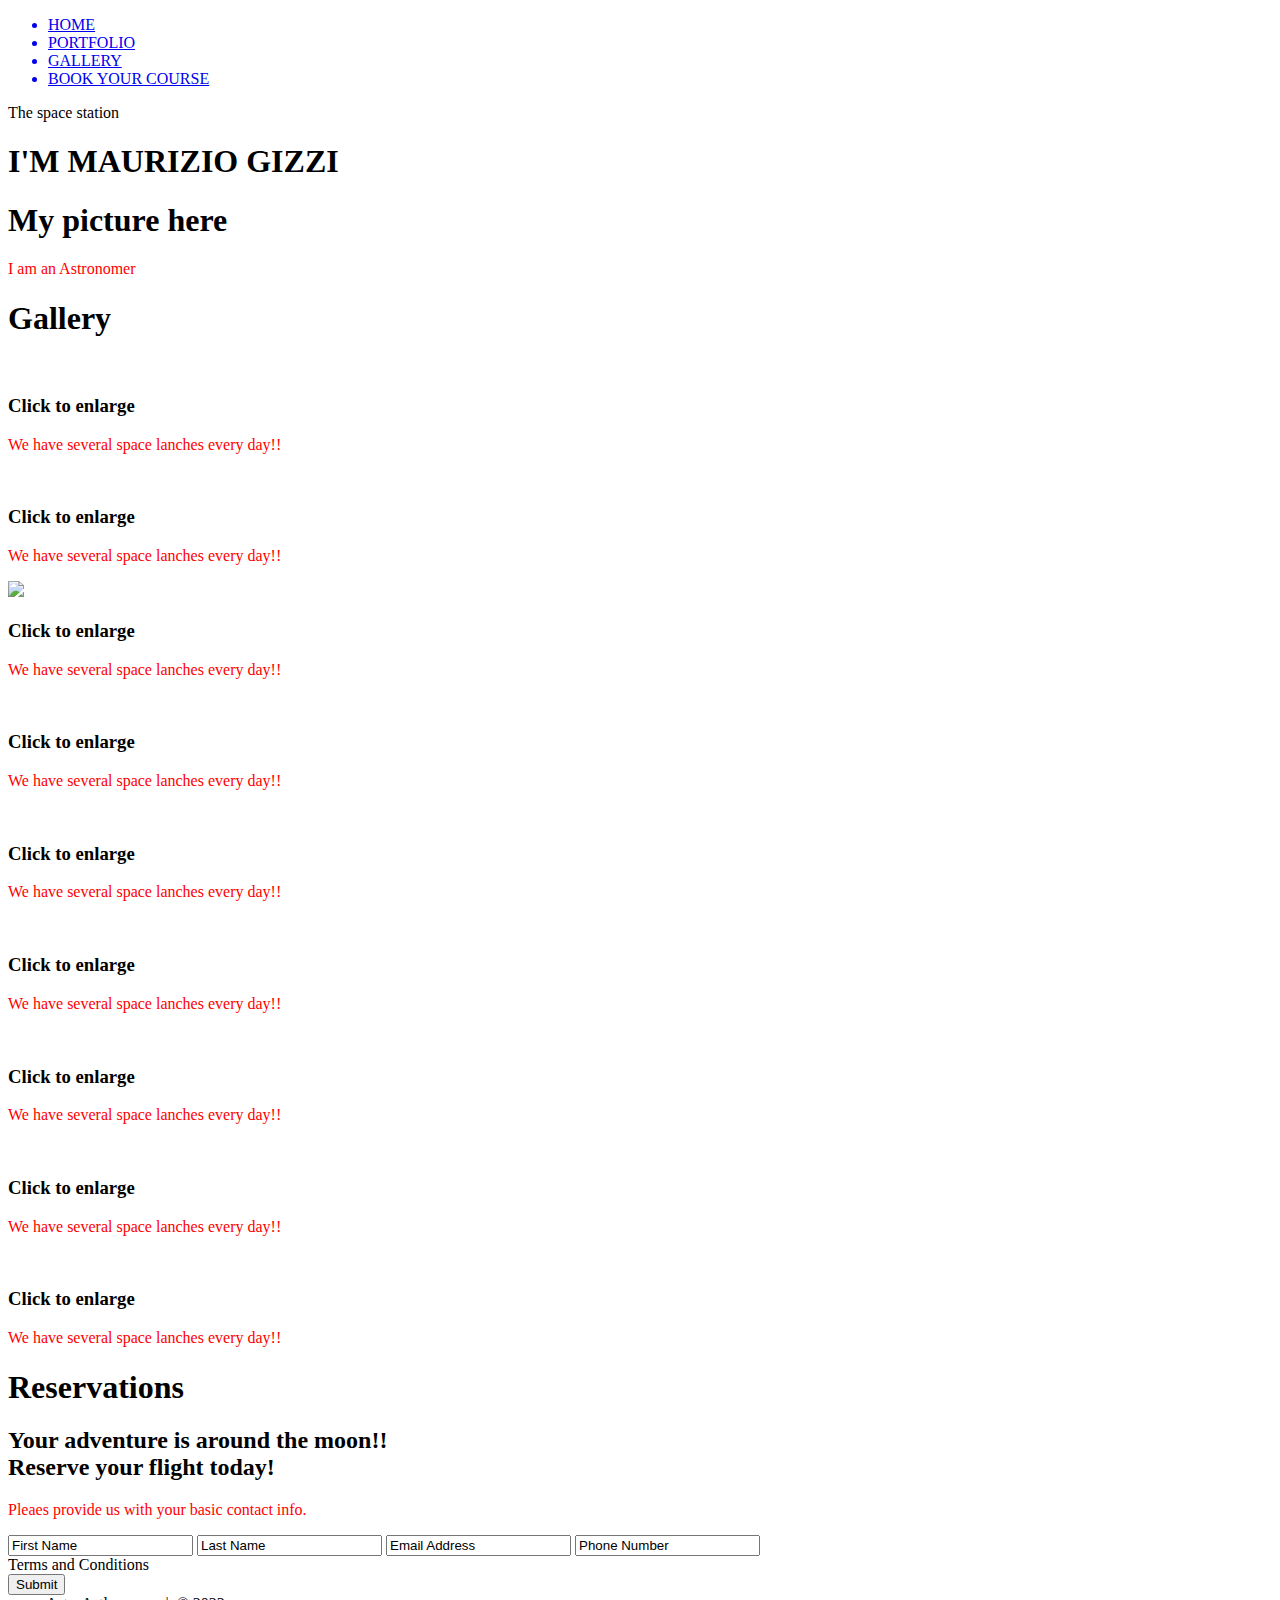
==== One_Page_Website.html @ bd490afe "update" ====
<!DOCTYPE html>
<html>
    <head>
        <title> AstroAstley.com </title>
        <meta charset="utf-8">
        <link rel="stylesheet" type="text/css" href="./CSS/Stylesheet.css">
        <script src="JavaScript/Script.js"></script>
    </head>
    <body>
        <!--HEADER -->
        <header>
             <div>
                 <ul>
                    <a href="#home"><li>HOME</li></a>
                    <a href="#Portfolio"><li>PORTFOLIO</li></a>
                    <a href="#gallery"><li>GALLERY</li></a>
                    <a href="#contact"><li>BOOK YOUR COURSE</li></a>
                 </ul>
            </div>
        </header>
        <!--HEADER END-->

        <!--HOME-->
        <div id="home">
            <div>
                <div>
                    <span>The space station</span>
                </div>
            </div>
         </div>
        <!--END HOME-->

        <!--PORTFOLIO-->
        <section>
            <div id="Portfolio">
                <h1>I'M MAURIZIO GIZZI</h1>
                <div>
                    <div>
                        <h1>My picture here</h1>
                        <div>
                            <p>I am an Astronomer</p>
                        </div>
                    </div>
                </div>
            </div>
        </section>       
        <!--END PORTFOLIO-->
        
        <!--GALLERY-->
        <section>
            <div id="gallery">
                <h1>Gallery</h1>
                <div>
                    <!--PHOTO CONTAINER 1-->
                    <div>
                        <div>
                            <img class="picture" src="../One_Page-Website/Images/galaxy_1.png" alt="">
                            <div>
                                <h3>Click to enlarge</h3>
                                <p>We have several space lanches every day!!</p>
                            </div>
                        </div>
                    </div>
                    <!--END PHOTO CONTAINER 1-->

                    <!--PHOTO CONTAINER 2-->
                    <div>
                        <div>
                            <img src="../One_Page-Website/Images/galaxy_2.png" alt="">
                            <div>
                                <h3>Click to enlarge</h3>
                                <p>We have several space lanches every day!!</p>
                            </div>
                        </div>
                    </div>
                    <!--END PHOTO CONTAINER 2-->

                    <!--PHOTO CONTAINER 3-->
                    <div>
                        <div>
                            <img src="../One_Page-Website/Images/galaxy_3.png alt="">
                            <div>
                                <h3>Click to enlarge</h3>
                                <p>We have several space lanches every day!!</p>
                            </div>
                        </div>
                    </div>
                    <!--END PHOTO CONTAINER 3-->

                    <!--PHOTO CONTAINER 4-->
                    <div>
                        <div>
                            <img src="../One_Page-Website/Images/galaxy_4.png" alt="">
                            <div>
                                <h3>Click to enlarge</h3>
                                <p>We have several space lanches every day!!</p>
                            </div>
                        </div>
                    </div>
                    <!--END PHOTO CONTAINER 4-->

                    <!--PHOTO CONTAINER 5-->
                    <div>
                        <div>
                            <img src="../One_Page-Website/Images/galaxy_5.png" alt="">
                            <div>
                                <h3>Click to enlarge</h3>
                                <p>We have several space lanches every day!!</p>
                            </div>
                        </div>
                    </div>
                    <!--END PHOTO CONTAINER 5-->

                    <!--PHOTO CONTAINER 6-->
                    <div>
                        <div>
                            <img src="../One_Page-Website/Images/galaxy_6.png" alt="">
                            <div>
                                <h3>Click to enlarge</h3>
                                <p>We have several space lanches every day!!</p>
                            </div>
                        </div>
                    </div>
                    <!--END PHOTO CONTAINER 6-->

                    <!--PHOTO CONTAINER 7-->
                    <div>
                        <div>
                            <img src="../One_Page-Website/Images/galaxy_7.png" alt="">
                            <div>
                                <h3>Click to enlarge</h3>
                                <p>We have several space lanches every day!!</p>
                            </div>
                        </div>
                    </div>
                    <!--END PHOTO CONTAINER 7-->

                    <!--PHOTO CONTAINER 8-->
                    <div>
                        <div>
                            <img src="../One_Page-Website/Images/galaxy_8.png" alt="">
                            <div>
                                <h3>Click to enlarge</h3>
                                <p>We have several space lanches every day!!</p>
                            </div>
                        </div>
                    </div>
                    <!--END PHOTO CONTAINER 8-->

                    <!--PHOTO CONTAINER 9-->
                    <div>
                        <div>
                            <img src="../One_Page-Website/Images/galaxy_9.png" alt="">
                            <div>
                                <h3>Click to enlarge</h3>
                                <p>We have several space lanches every day!!</p>
                            </div>
                        </div>
                    </div>
                    <!--END PHOTO CONTAINER 9-->
                </div>
            </div>
        </section>
        <!--END GALLERY-->

        <!--RSVP-->
        <section>
            <div id="contact">
                <div>
                    <h1>Reservations</h1>
                    <div>
                        <h2><span>Your adventure is around the moon!!</span>
                            <br />Reserve your flight today!
                        </h2>
                        <p>
                            Pleaes provide us with your basic contact info. 
                        </p>
                        <div>
                            <form action="" method="post">
                                <input class="rsvp" type="text" value="First Name">
                                <input class="rsvp" type="text" value="Last Name">
                                <input class="rsvp" type="text" value="Email Address ">
                                <input class="rsvp" type="text" value="Phone Number">
                                <div class="form spacer">
                                    <label class="terms">Terms and Conditions</label>
                                </div>
                                <div>
                                    <input type="submit" value="Submit">
                                </div>
                            </form>
                        </div>
                    </div>
                </div>
            </div>
        </section>            
        <!--END RSVP-->

        <!--FOOTER-->
        <div>
            www.AstroAstley.com &nbsp; |&nbsp; &copy; 2023
        </div>
        <!--END FOOTER-->
    </body>
        
</html>
---- CSS/Stylesheet.css ----
p {
    color: red;
}
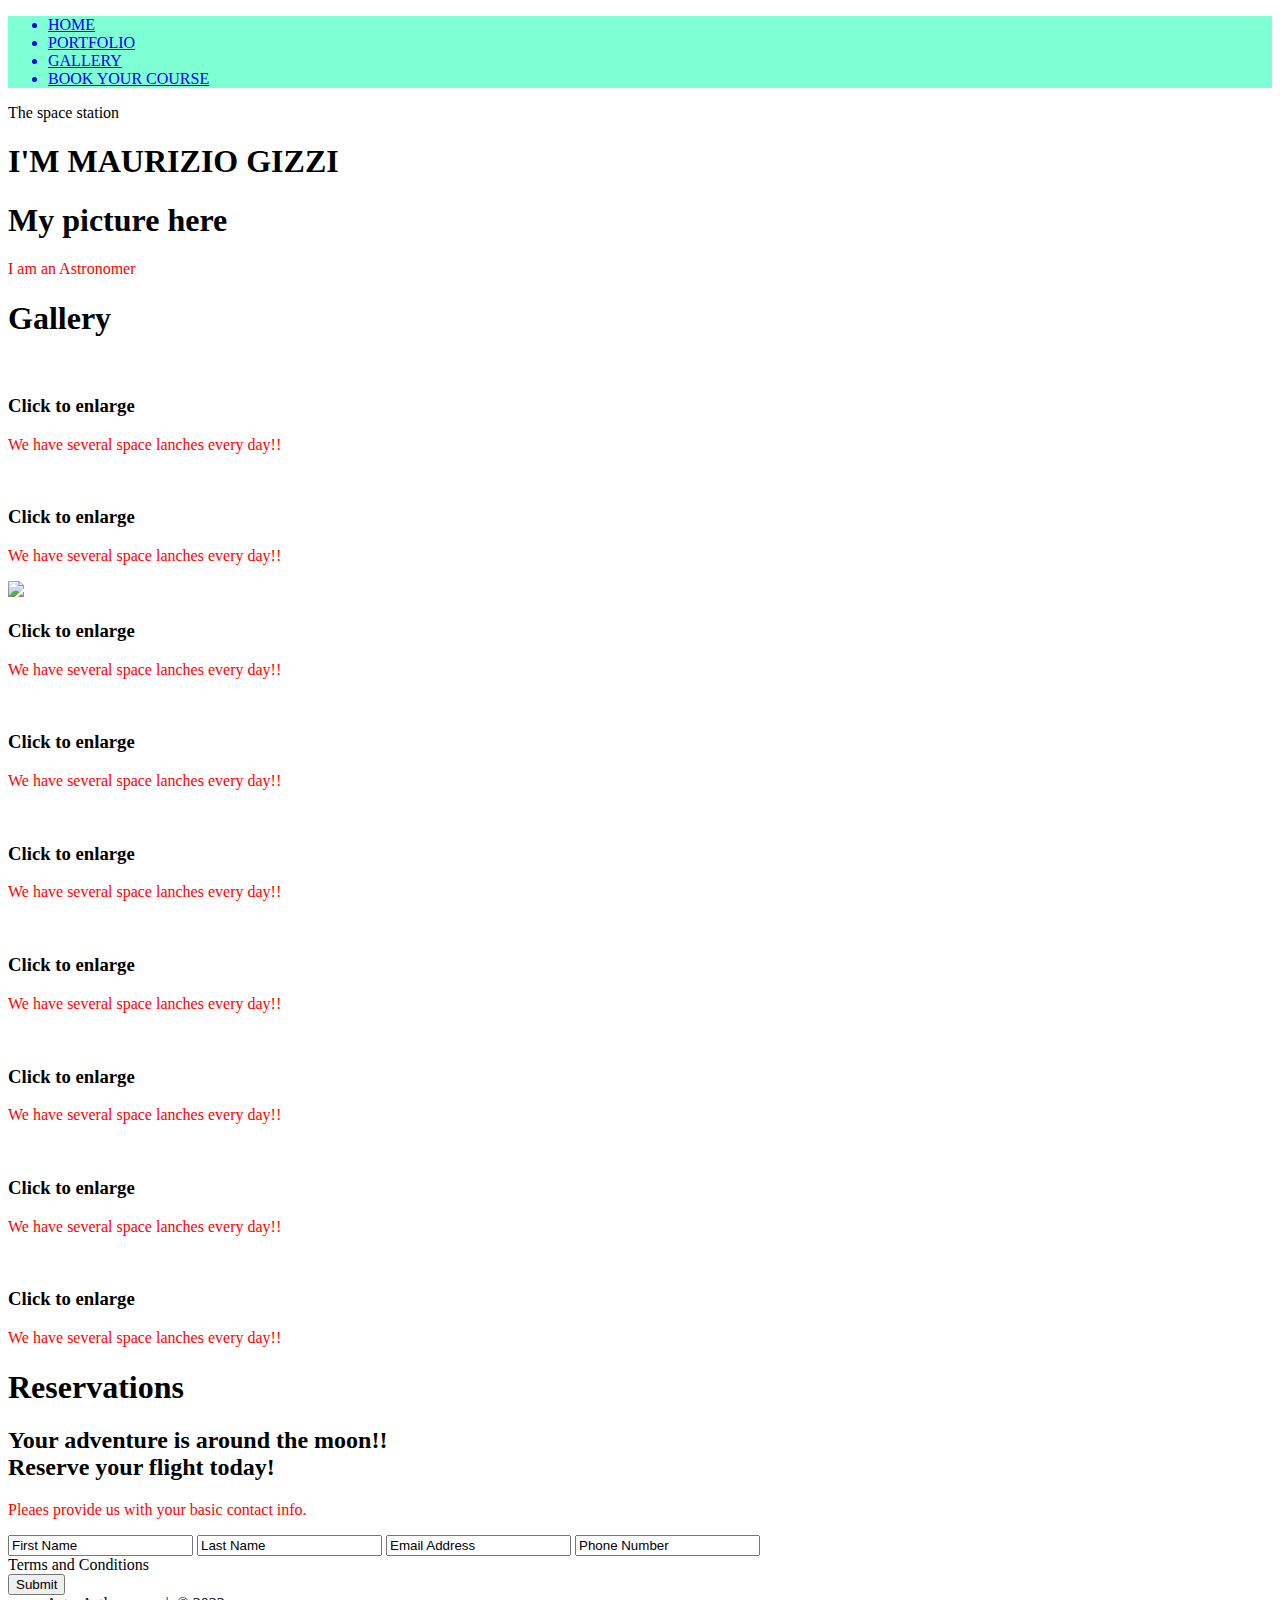
==== commit c50fc2d4: "last update" ====
--- a/One_Page_Website.html
+++ b/One_Page_Website.html
@@ -9,14 +9,14 @@
     <body>
         <!--HEADER -->
         <header>
-             <div>
+             <nav class="header">
                  <ul>
                     <a href="#home"><li>HOME</li></a>
                     <a href="#Portfolio"><li>PORTFOLIO</li></a>
                     <a href="#gallery"><li>GALLERY</li></a>
                     <a href="#contact"><li>BOOK YOUR COURSE</li></a>
                  </ul>
-            </div>
+            </nav>
         </header>
         <!--HEADER END-->
 
--- a/CSS/Stylesheet.css
+++ b/CSS/Stylesheet.css
@@ -1,3 +1,7 @@
+
 p {
     color: red;
-}+}
+.header{
+background-color: aquamarine;
+}
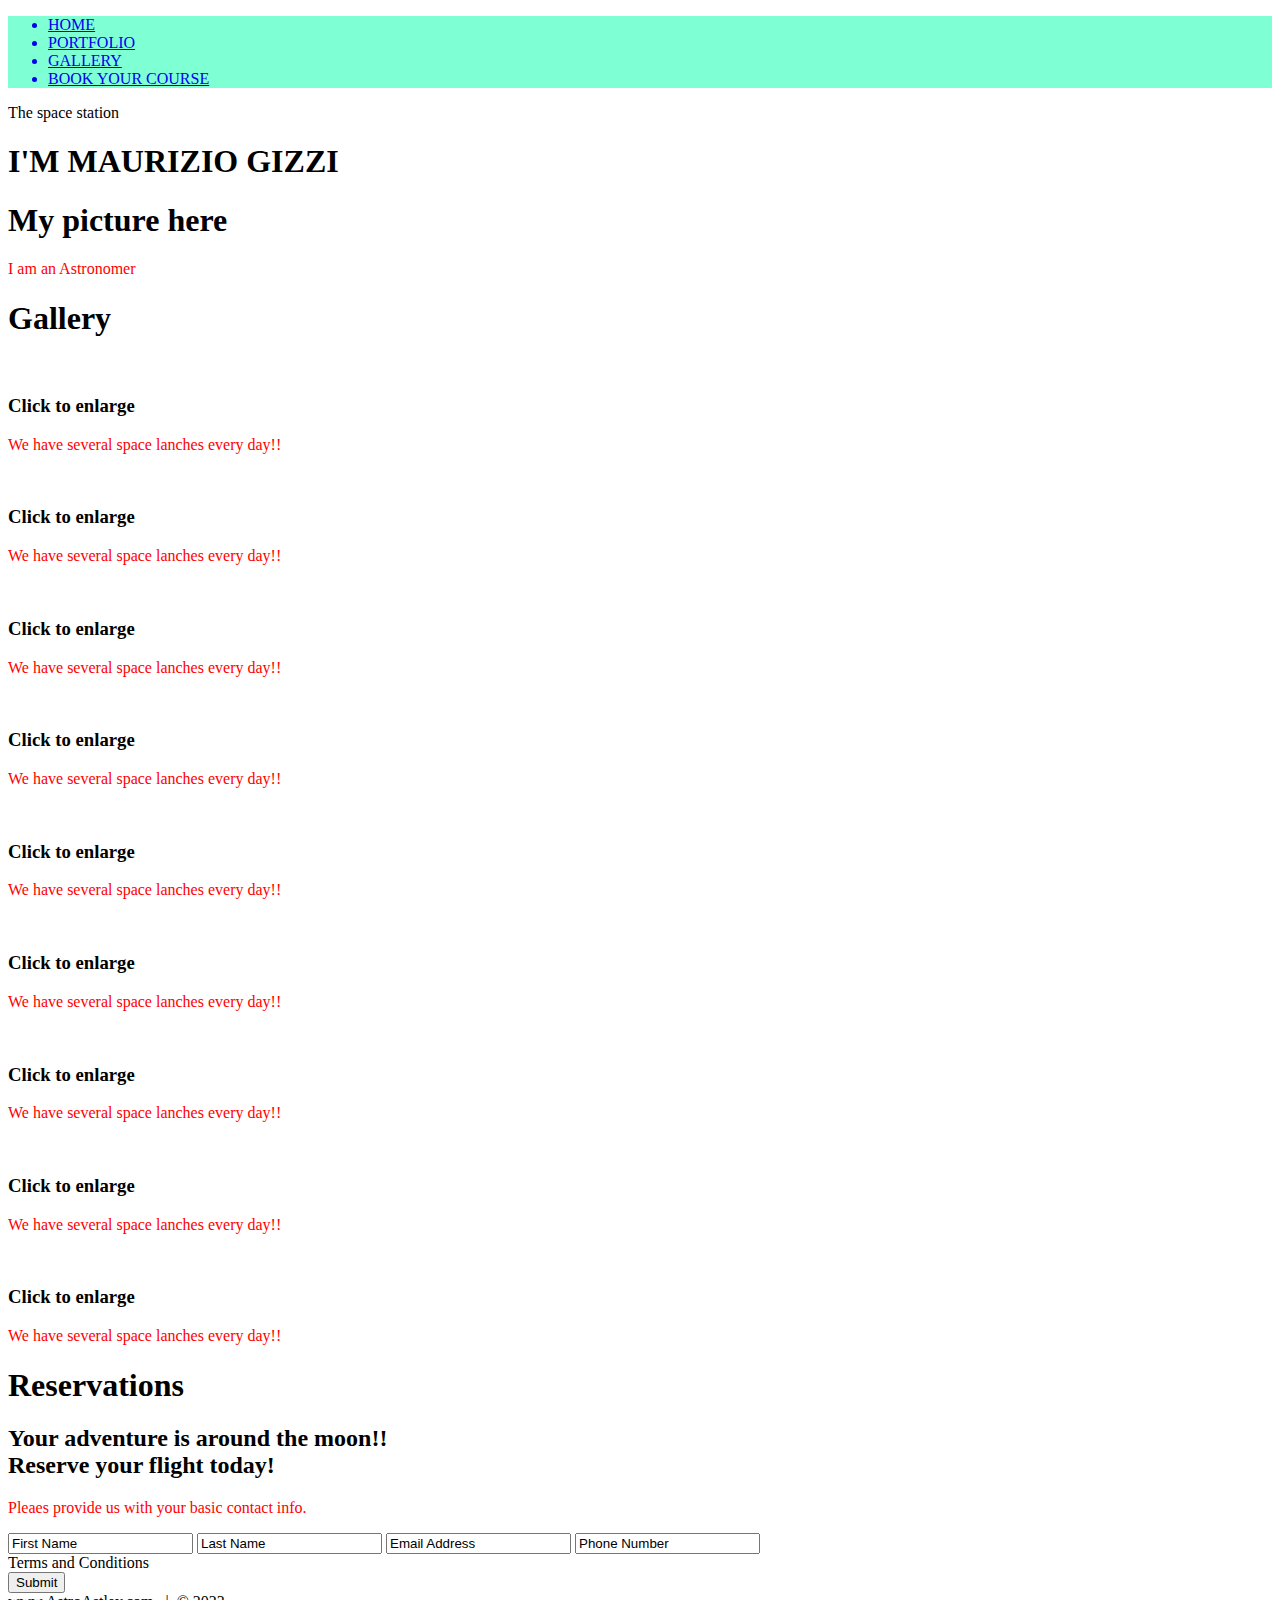
==== commit 5b5232d7: "corrected code" ====
--- a/One_Page_Website.html
+++ b/One_Page_Website.html
@@ -78,7 +78,7 @@
                     <!--PHOTO CONTAINER 3-->
                     <div>
                         <div>
-                            <img src="../One_Page-Website/Images/galaxy_3.png alt="">
+                            <img src="../One_Page-Website/Images/galaxy_3.png" alt="">
                             <div>
                                 <h3>Click to enlarge</h3>
                                 <p>We have several space lanches every day!!</p>
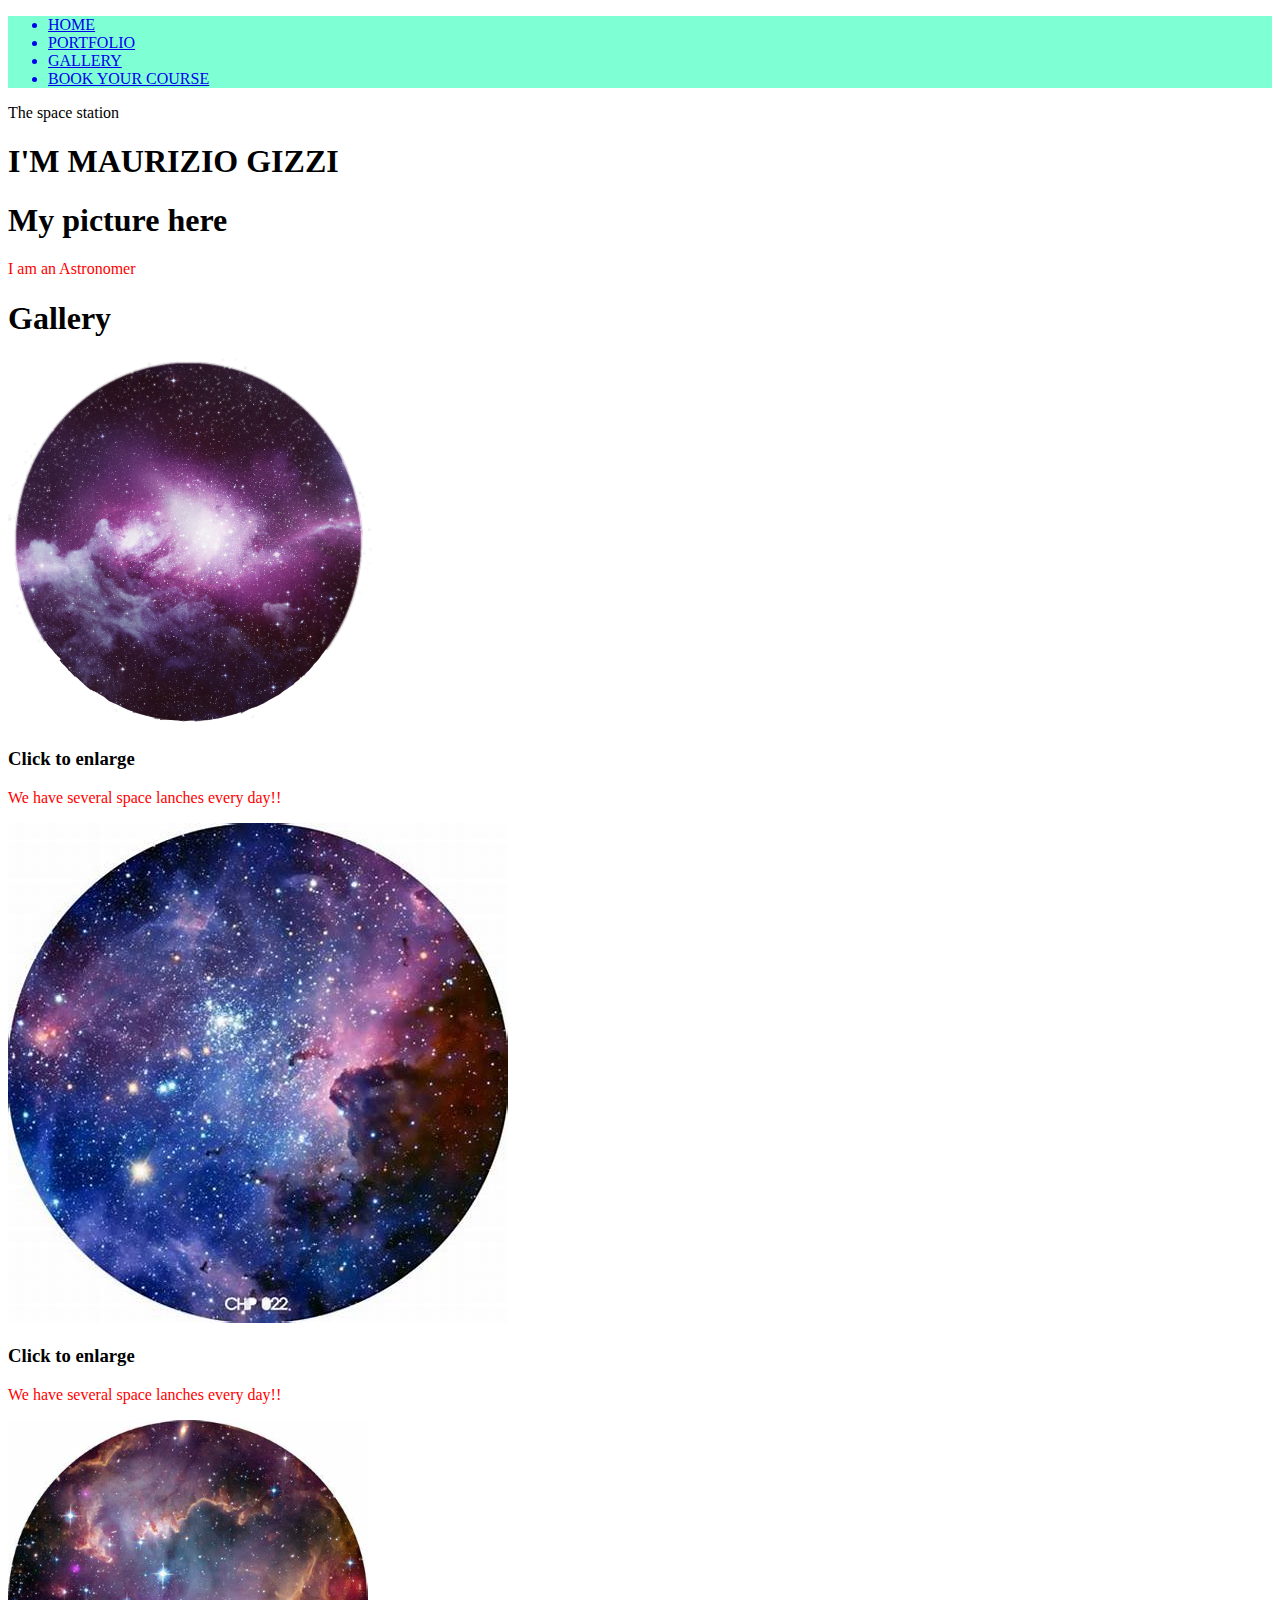
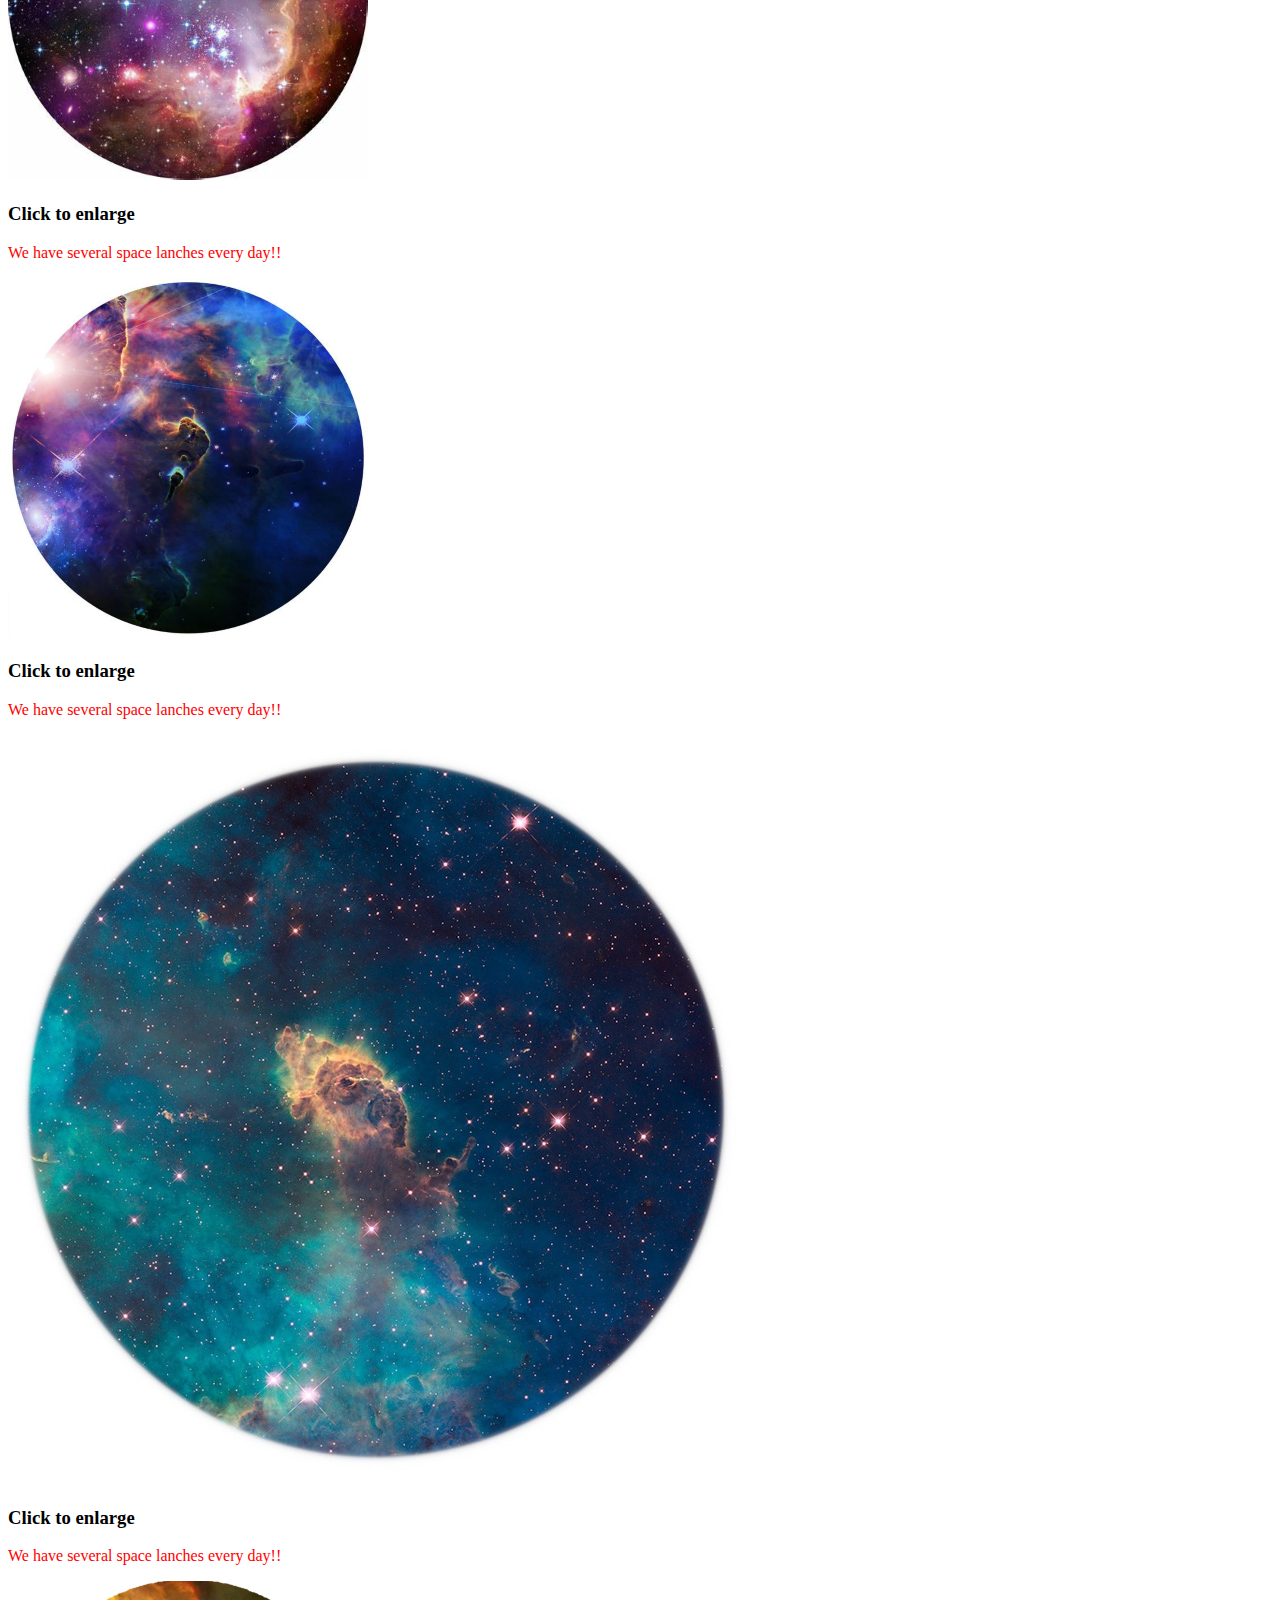
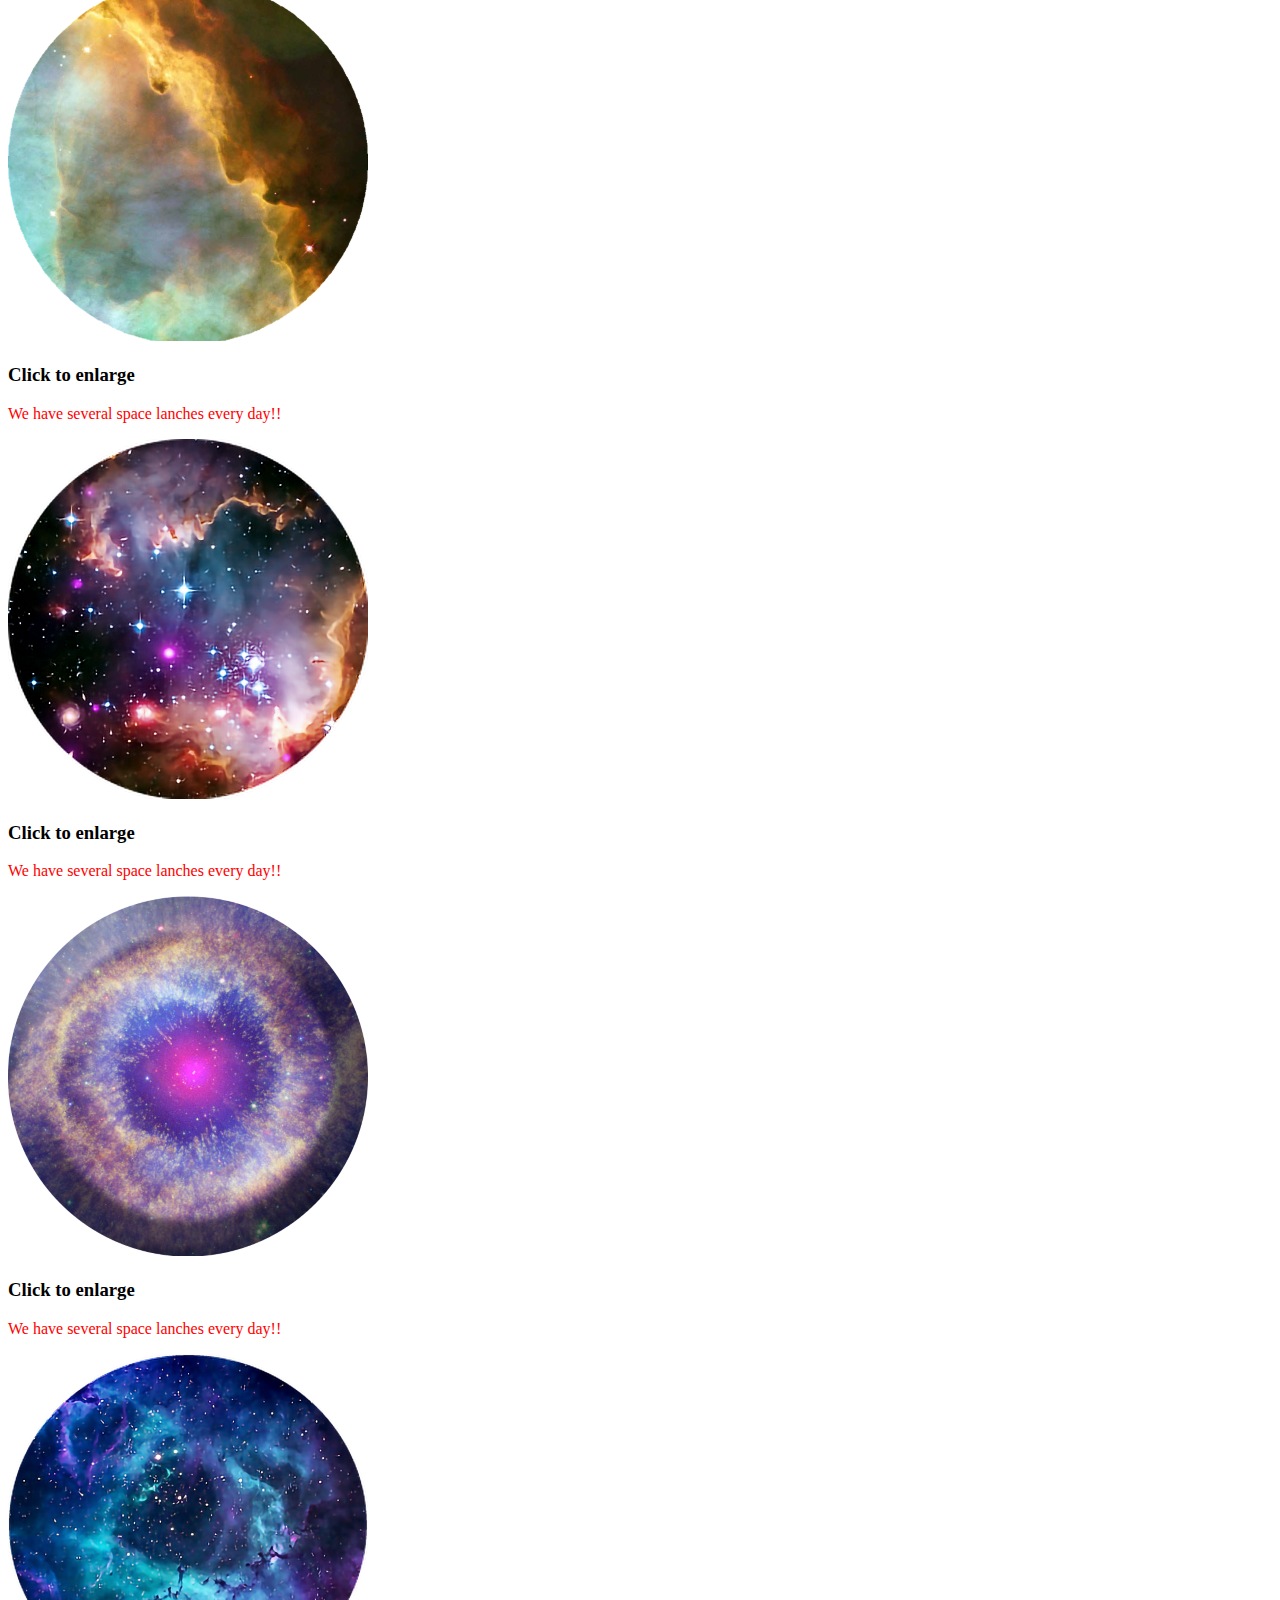
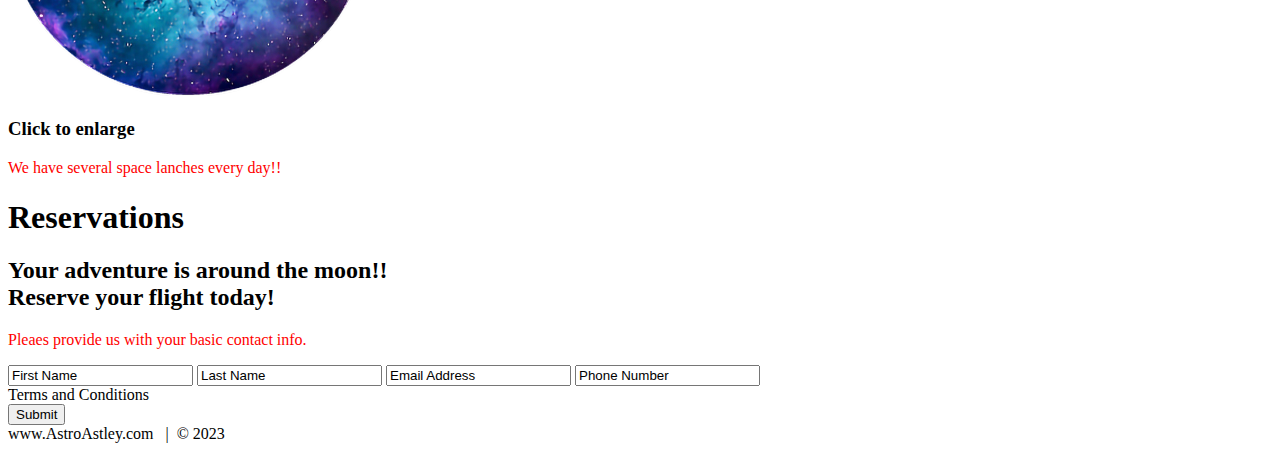
==== commit 50aba2bf: "changed source of the images folder" ====
--- a/One_Page_Website.html
+++ b/One_Page_Website.html
@@ -54,7 +54,7 @@
                     <!--PHOTO CONTAINER 1-->
                     <div>
                         <div>
-                            <img class="picture" src="../One_Page-Website/Images/galaxy_1.png" alt="">
+                            <img class="picture" src="Images/galaxy_1.png" alt="">
                             <div>
                                 <h3>Click to enlarge</h3>
                                 <p>We have several space lanches every day!!</p>
@@ -66,7 +66,7 @@
                     <!--PHOTO CONTAINER 2-->
                     <div>
                         <div>
-                            <img src="../One_Page-Website/Images/galaxy_2.png" alt="">
+                            <img src="Images/galaxy_2.png" alt="">
                             <div>
                                 <h3>Click to enlarge</h3>
                                 <p>We have several space lanches every day!!</p>
@@ -78,7 +78,7 @@
                     <!--PHOTO CONTAINER 3-->
                     <div>
                         <div>
-                            <img src="../One_Page-Website/Images/galaxy_3.png" alt="">
+                            <img src="Images/galaxy_3.png" alt="">
                             <div>
                                 <h3>Click to enlarge</h3>
                                 <p>We have several space lanches every day!!</p>
@@ -90,7 +90,7 @@
                     <!--PHOTO CONTAINER 4-->
                     <div>
                         <div>
-                            <img src="../One_Page-Website/Images/galaxy_4.png" alt="">
+                            <img src="Images/galaxy_4.png" alt="">
                             <div>
                                 <h3>Click to enlarge</h3>
                                 <p>We have several space lanches every day!!</p>
@@ -102,7 +102,7 @@
                     <!--PHOTO CONTAINER 5-->
                     <div>
                         <div>
-                            <img src="../One_Page-Website/Images/galaxy_5.png" alt="">
+                            <img src="Images/galaxy_5.png" alt="">
                             <div>
                                 <h3>Click to enlarge</h3>
                                 <p>We have several space lanches every day!!</p>
@@ -114,7 +114,7 @@
                     <!--PHOTO CONTAINER 6-->
                     <div>
                         <div>
-                            <img src="../One_Page-Website/Images/galaxy_6.png" alt="">
+                            <img src="Images/galaxy_6.png" alt="">
                             <div>
                                 <h3>Click to enlarge</h3>
                                 <p>We have several space lanches every day!!</p>
@@ -126,7 +126,7 @@
                     <!--PHOTO CONTAINER 7-->
                     <div>
                         <div>
-                            <img src="../One_Page-Website/Images/galaxy_7.png" alt="">
+                            <img src="Images/galaxy_7.png" alt="">
                             <div>
                                 <h3>Click to enlarge</h3>
                                 <p>We have several space lanches every day!!</p>
@@ -138,7 +138,7 @@
                     <!--PHOTO CONTAINER 8-->
                     <div>
                         <div>
-                            <img src="../One_Page-Website/Images/galaxy_8.png" alt="">
+                            <img src="Images/galaxy_8.png" alt="">
                             <div>
                                 <h3>Click to enlarge</h3>
                                 <p>We have several space lanches every day!!</p>
@@ -150,7 +150,7 @@
                     <!--PHOTO CONTAINER 9-->
                     <div>
                         <div>
-                            <img src="../One_Page-Website/Images/galaxy_9.png" alt="">
+                            <img src="Images/galaxy_9.png" alt="">
                             <div>
                                 <h3>Click to enlarge</h3>
                                 <p>We have several space lanches every day!!</p>
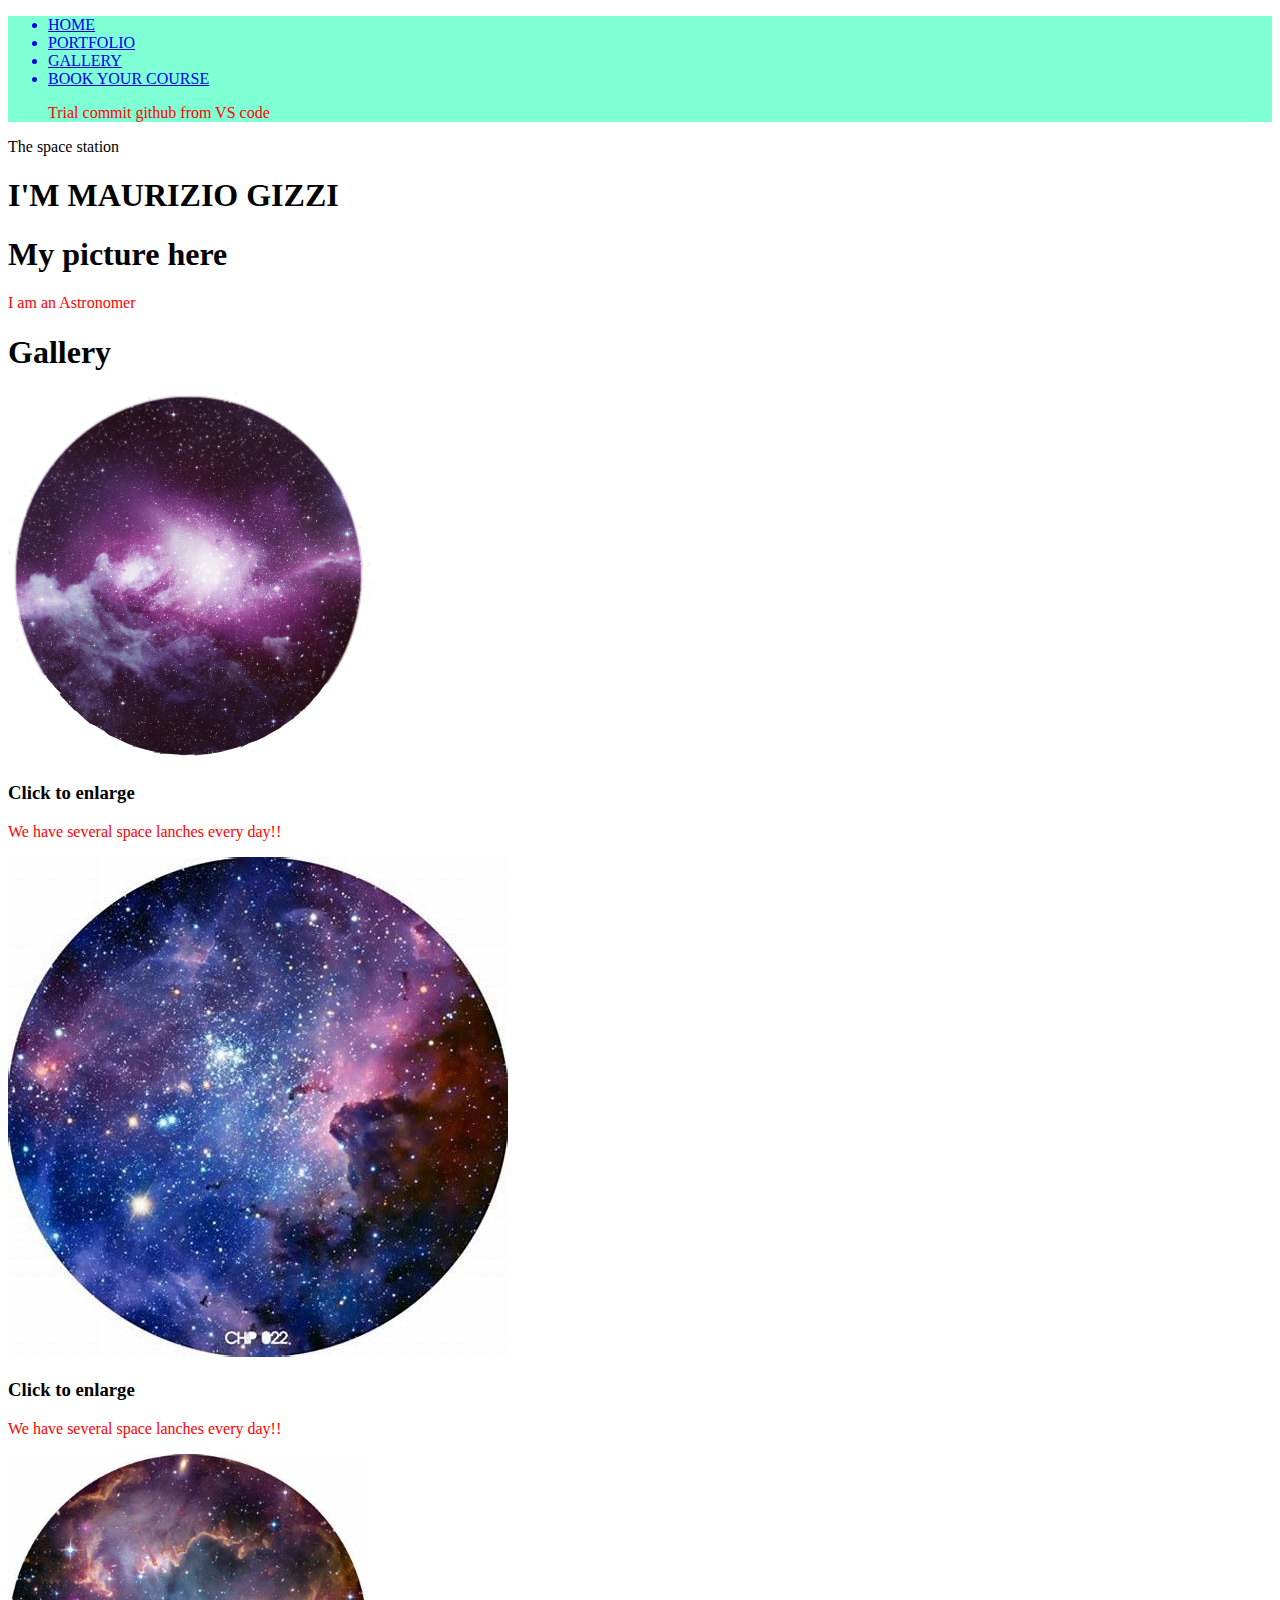
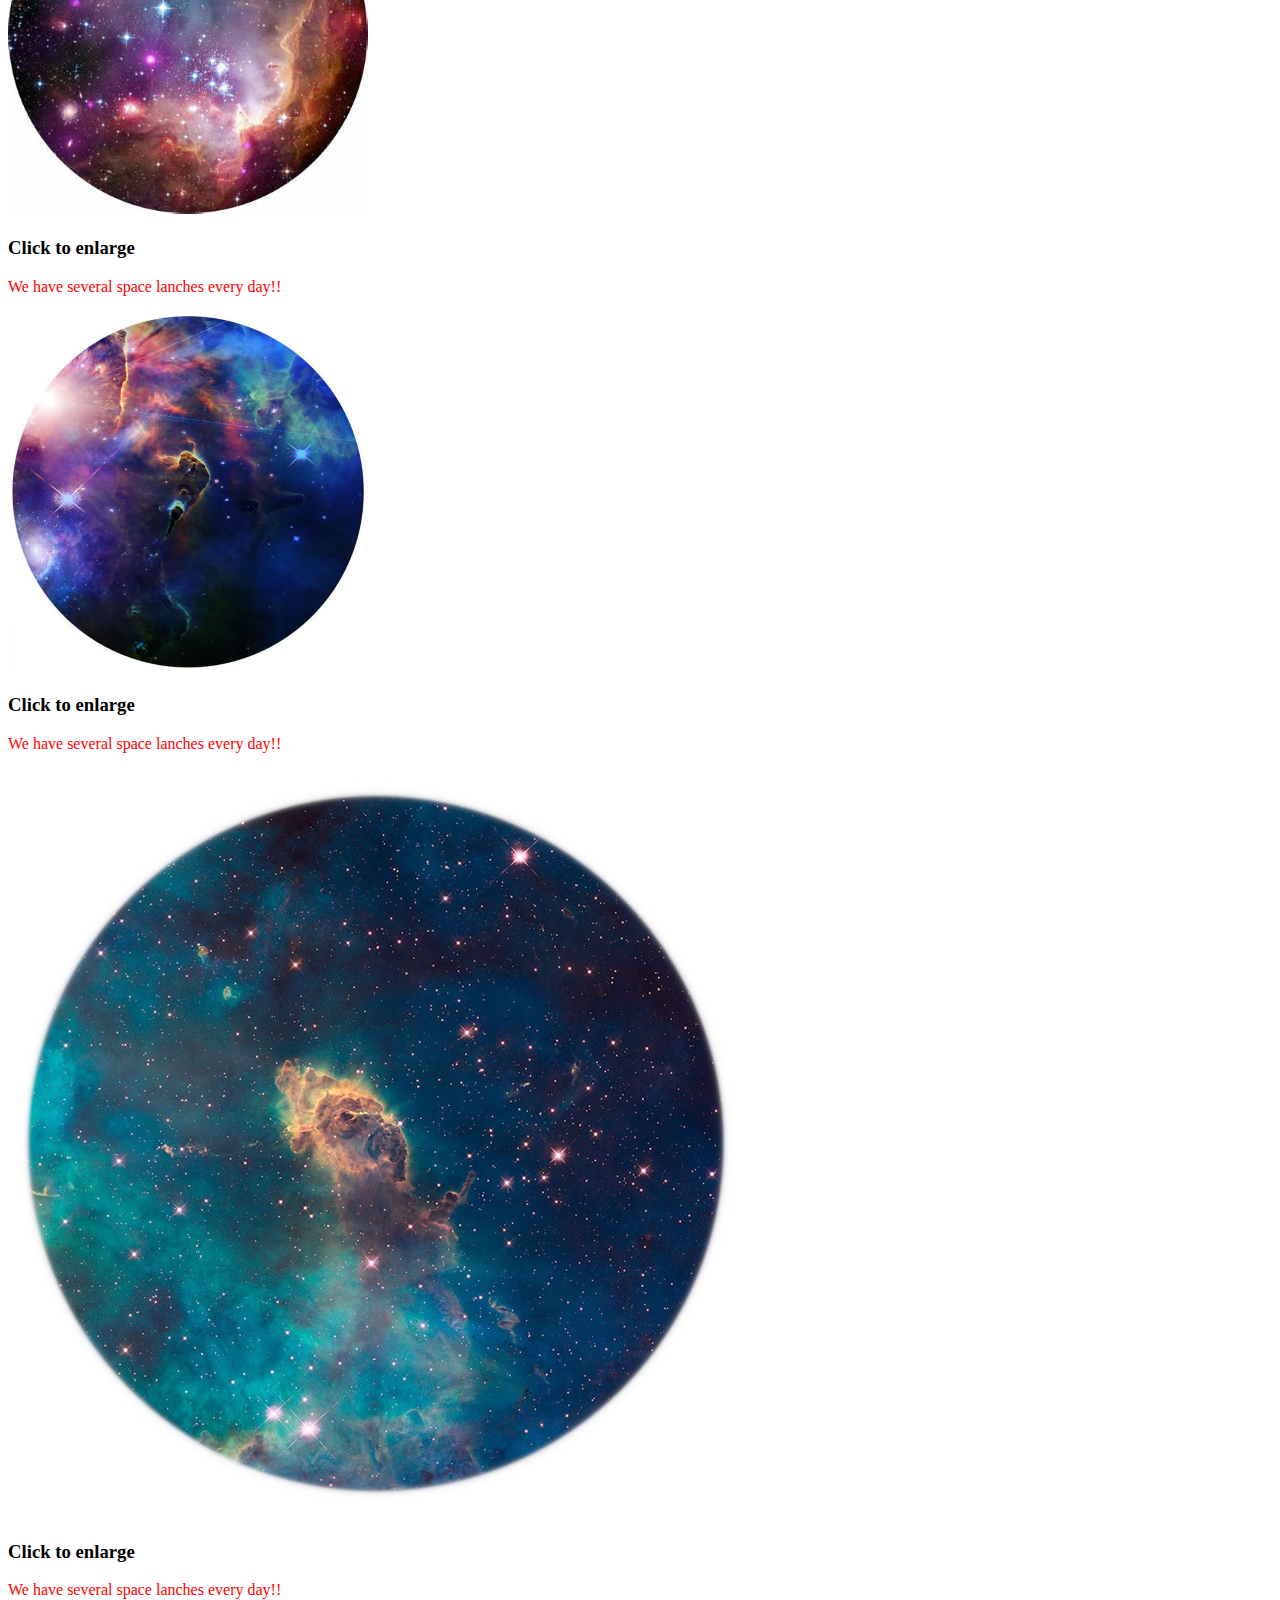
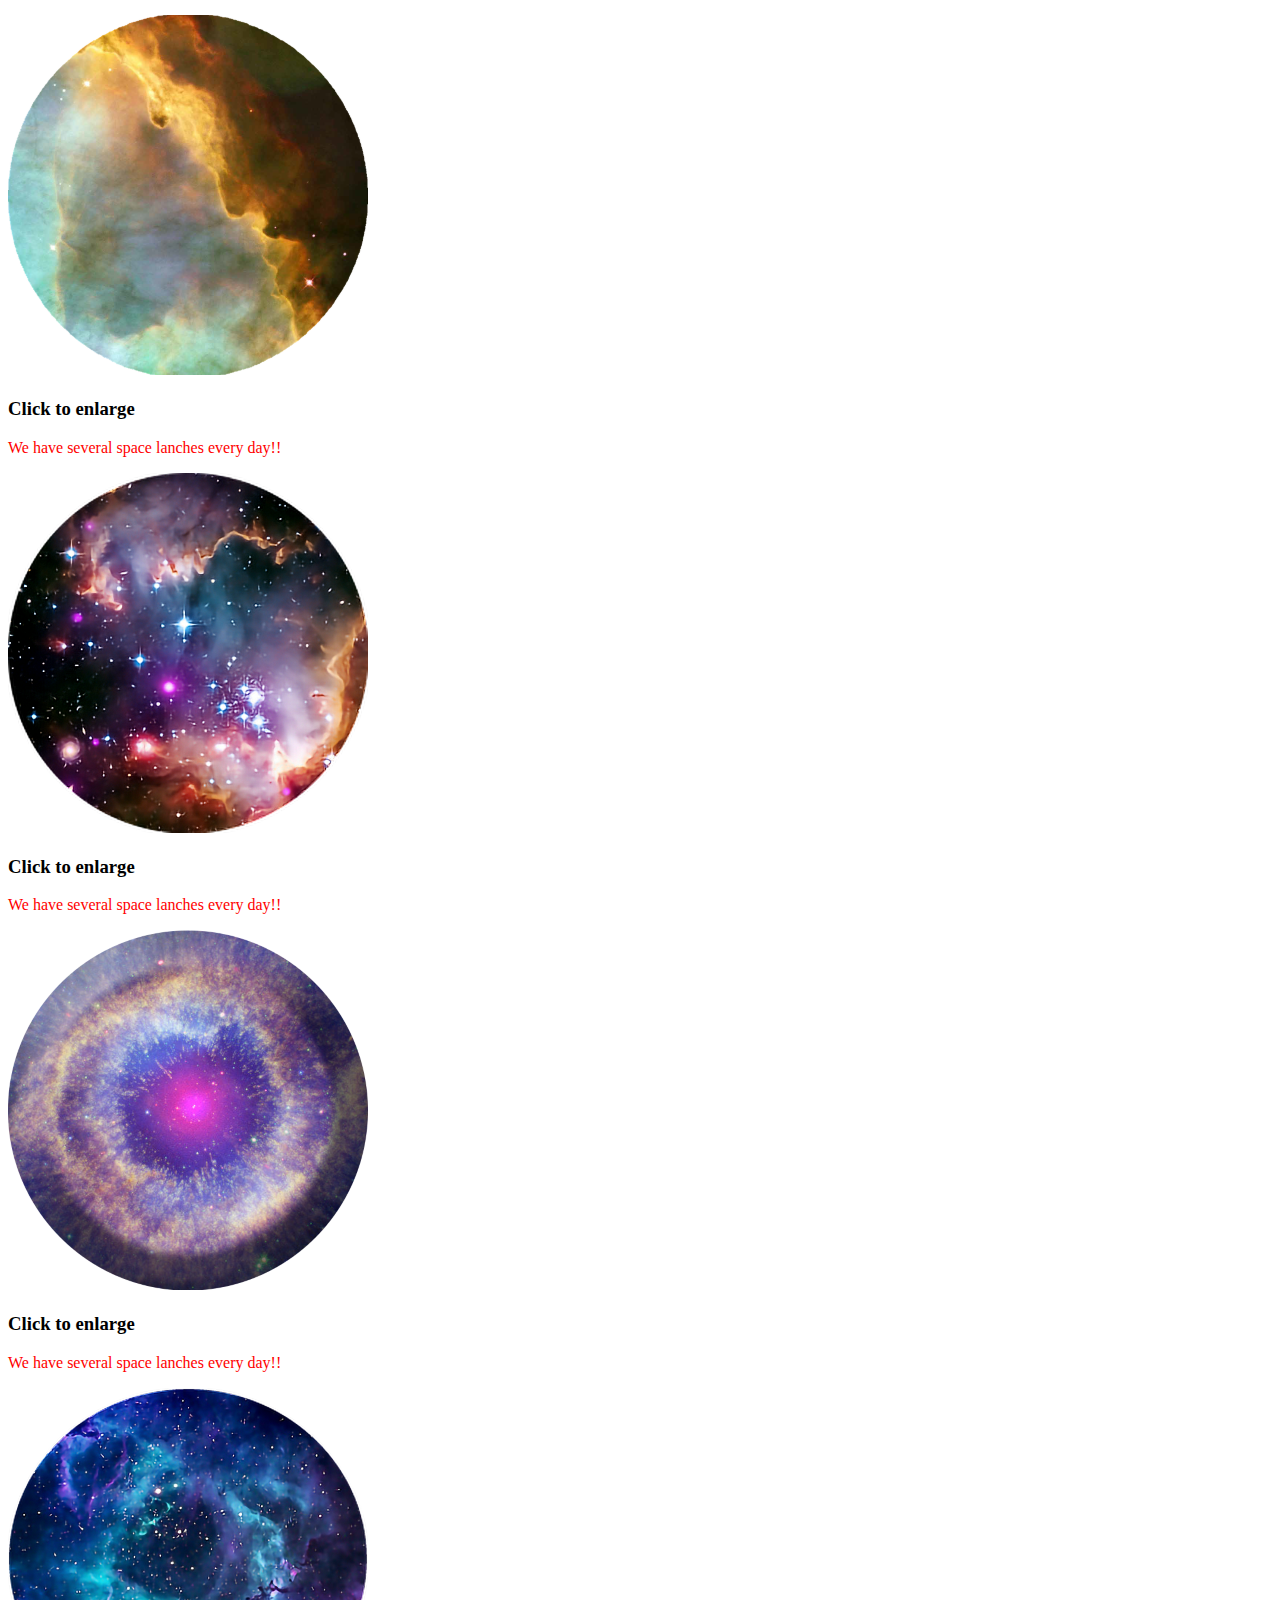
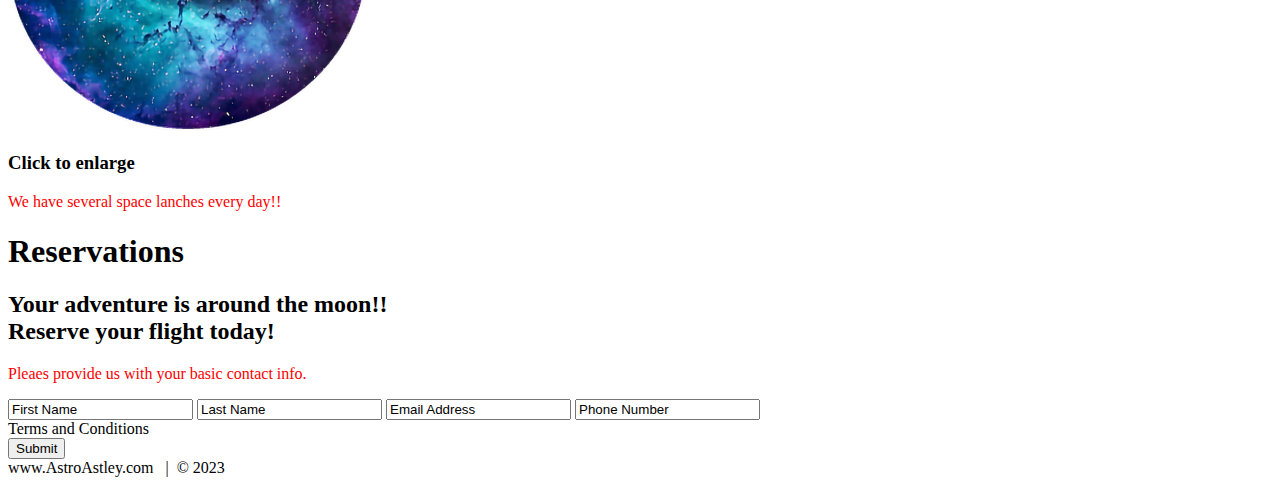
==== commit 94b8fd5c: "trial" ====
--- a/One_Page_Website.html
+++ b/One_Page_Website.html
@@ -15,6 +15,7 @@
                     <a href="#Portfolio"><li>PORTFOLIO</li></a>
                     <a href="#gallery"><li>GALLERY</li></a>
                     <a href="#contact"><li>BOOK YOUR COURSE</li></a>
+                    <p>Trial commit github from VS code</p>
                  </ul>
             </nav>
         </header>
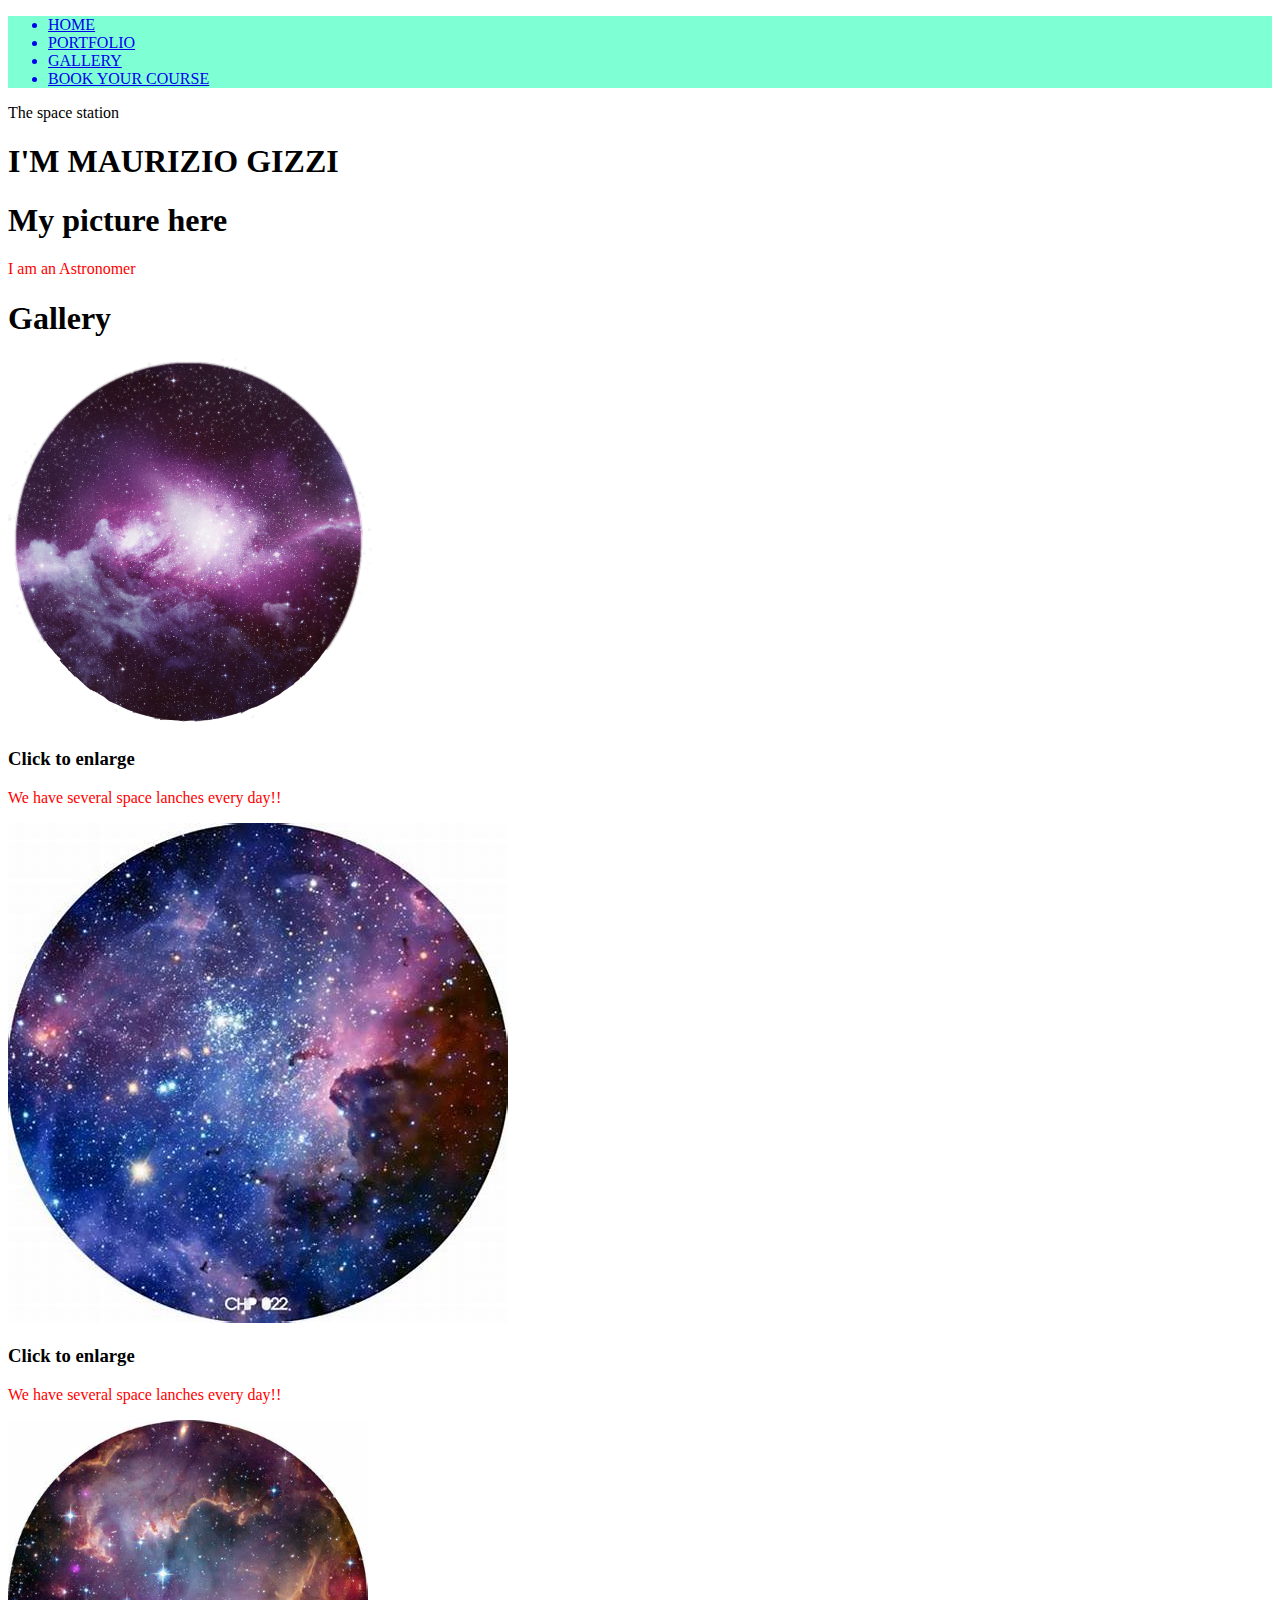
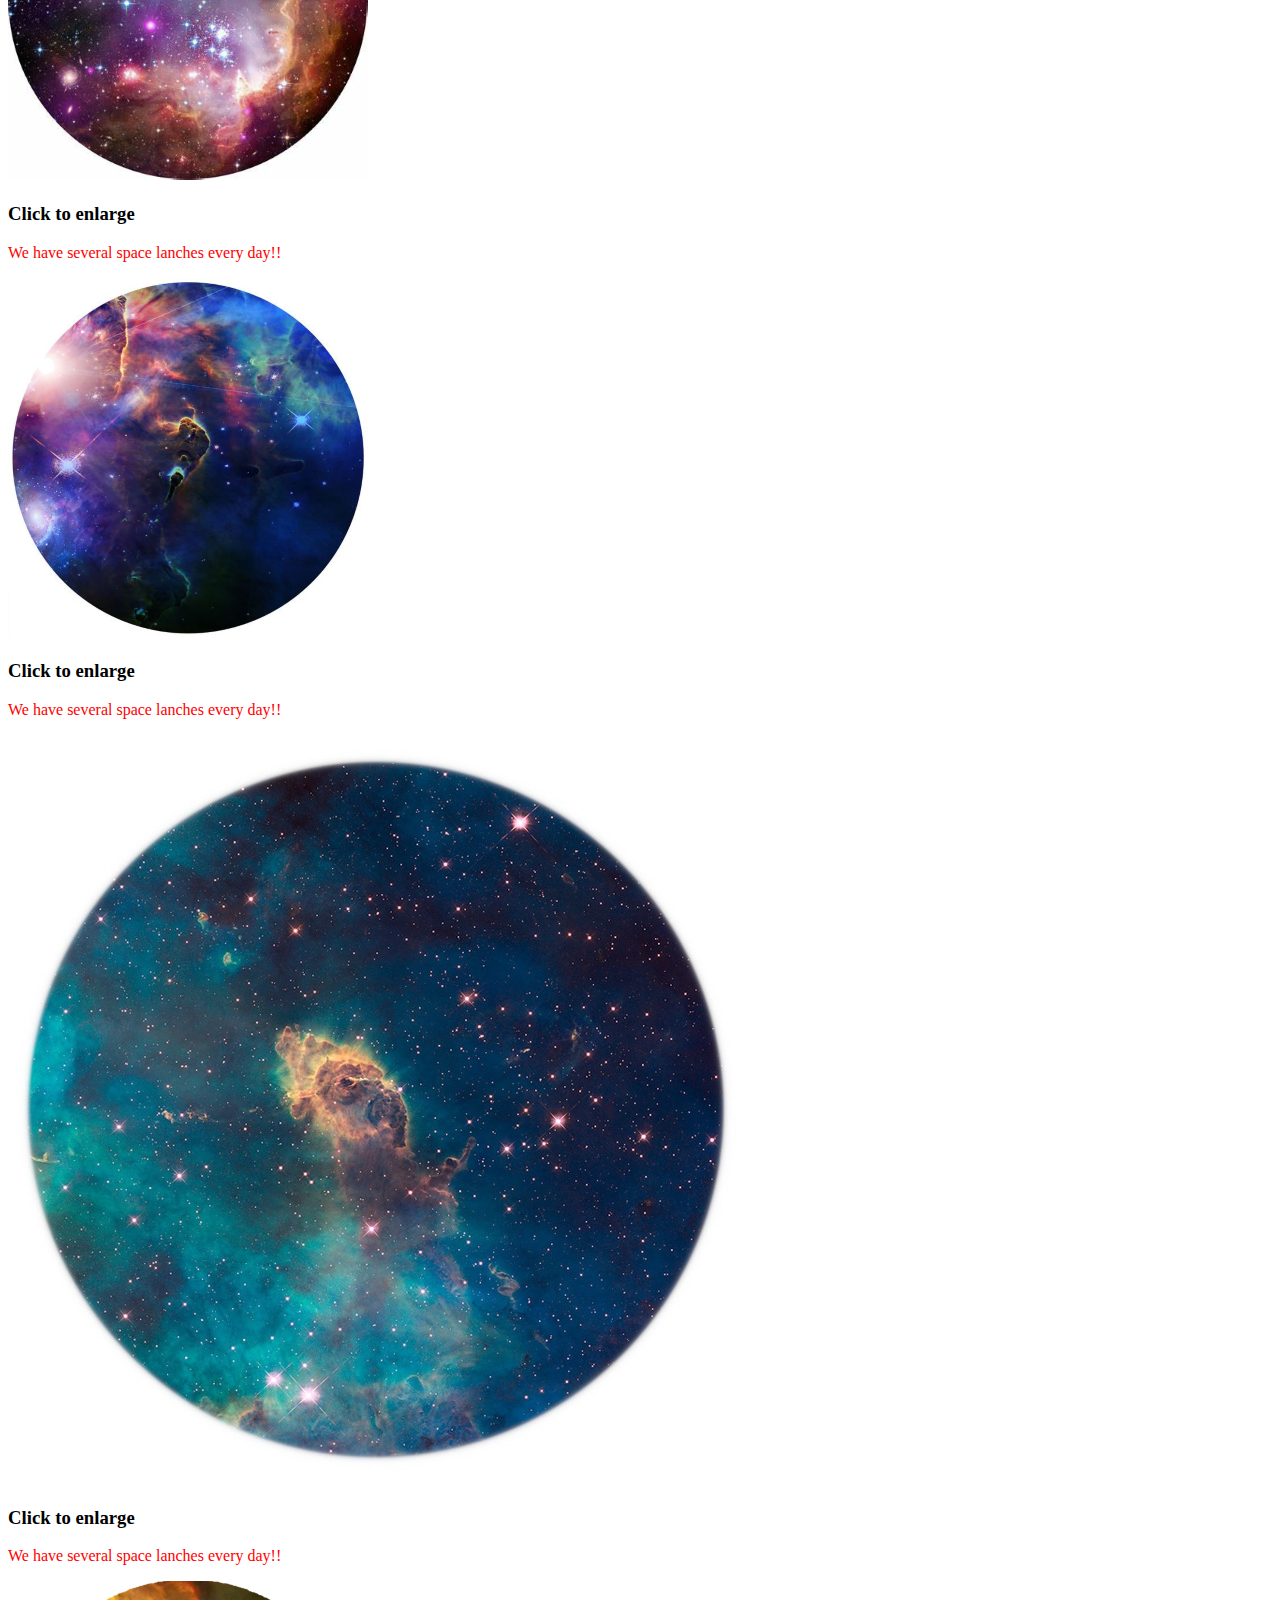
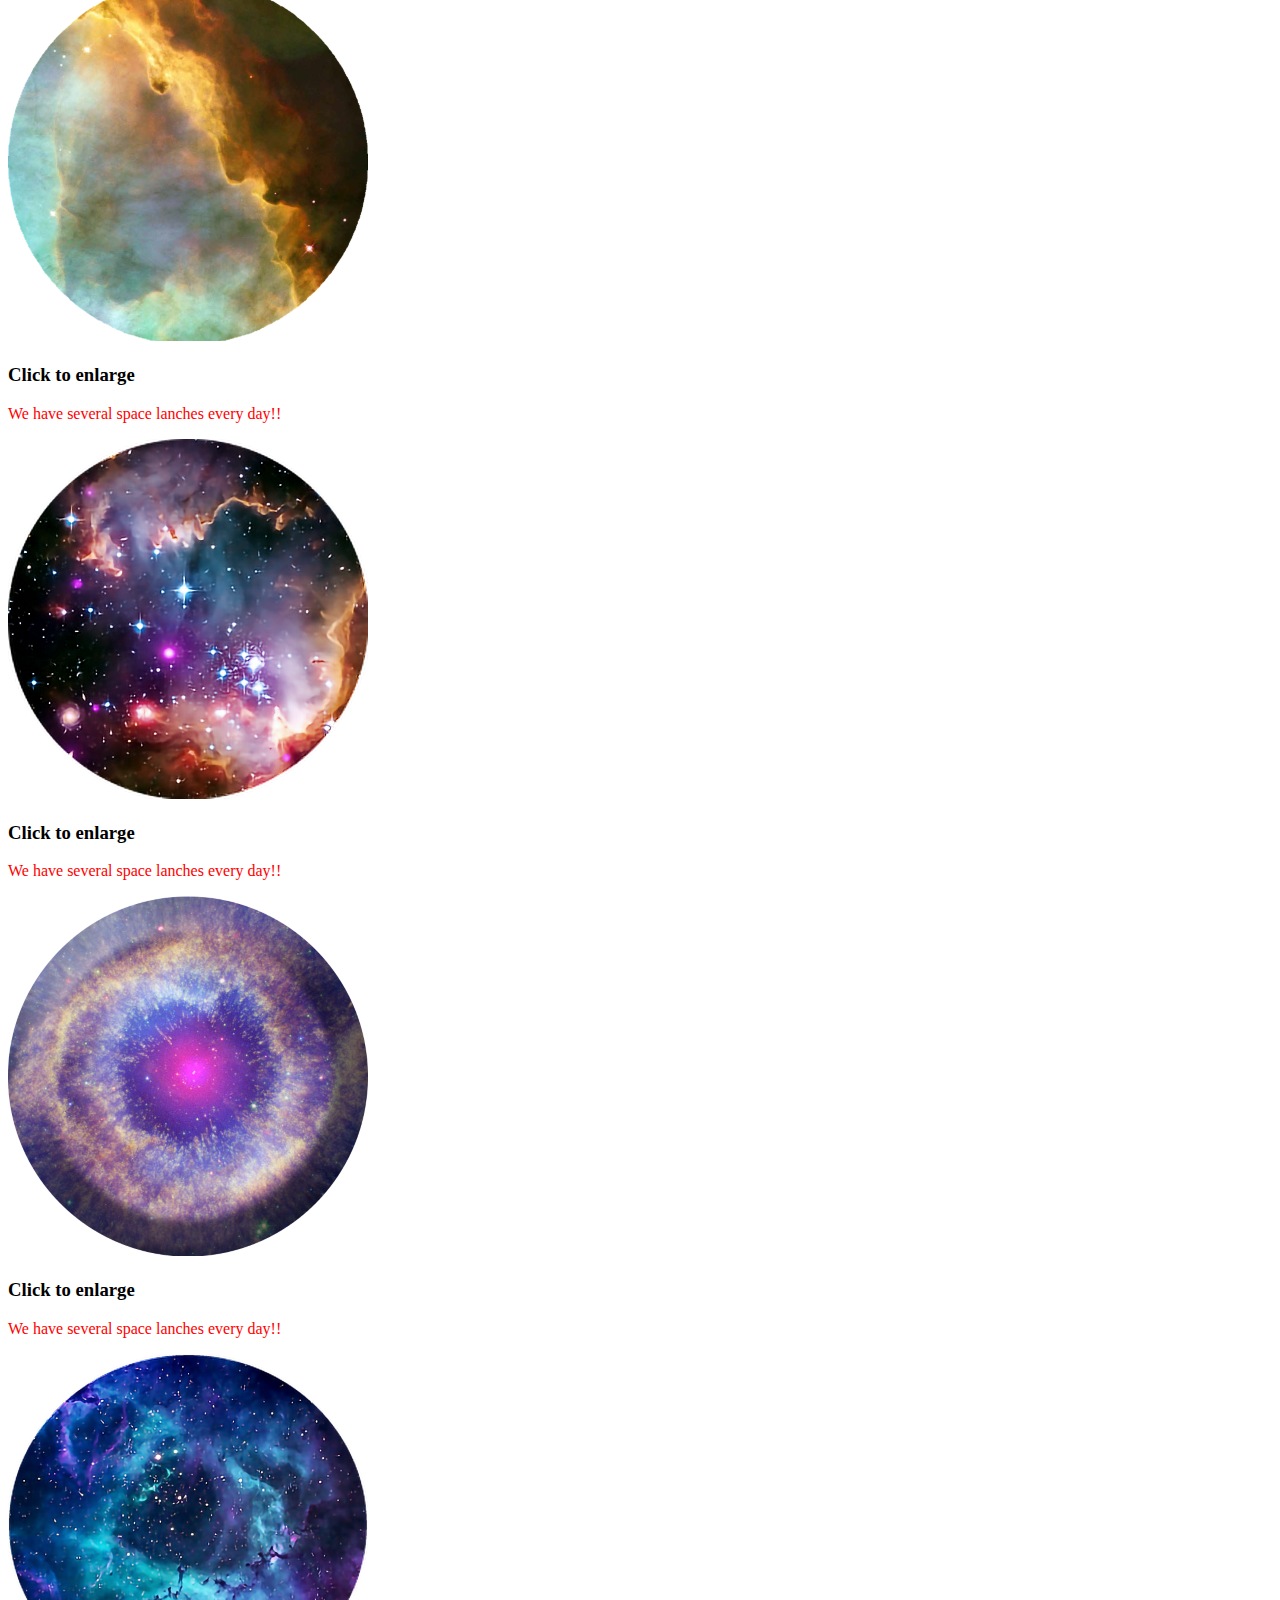
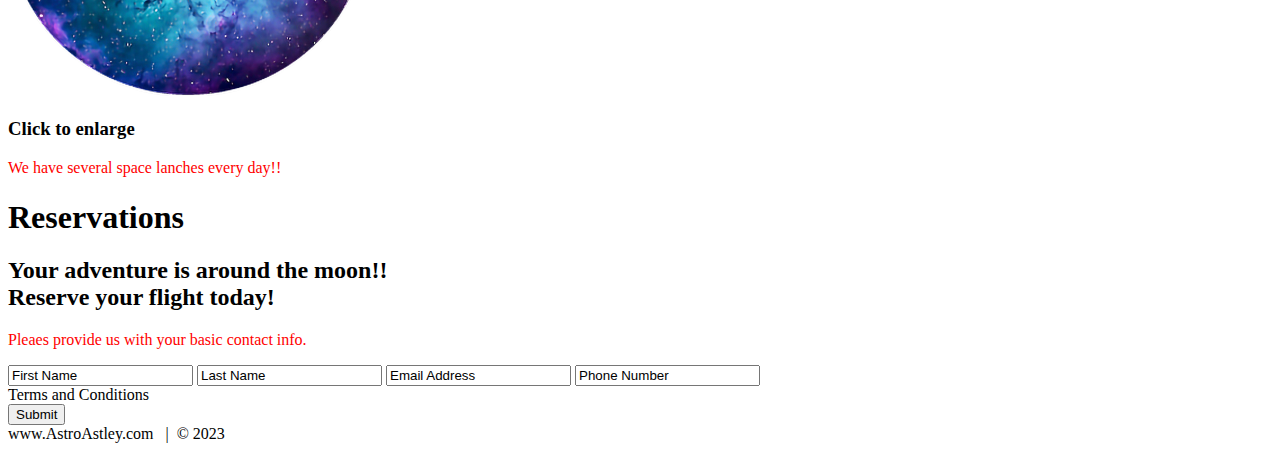
==== commit db9797d6: "update" ====
--- a/One_Page_Website.html
+++ b/One_Page_Website.html
@@ -15,7 +15,6 @@
                     <a href="#Portfolio"><li>PORTFOLIO</li></a>
                     <a href="#gallery"><li>GALLERY</li></a>
                     <a href="#contact"><li>BOOK YOUR COURSE</li></a>
-                    <p>Trial commit github from VS code</p>
                  </ul>
             </nav>
         </header>
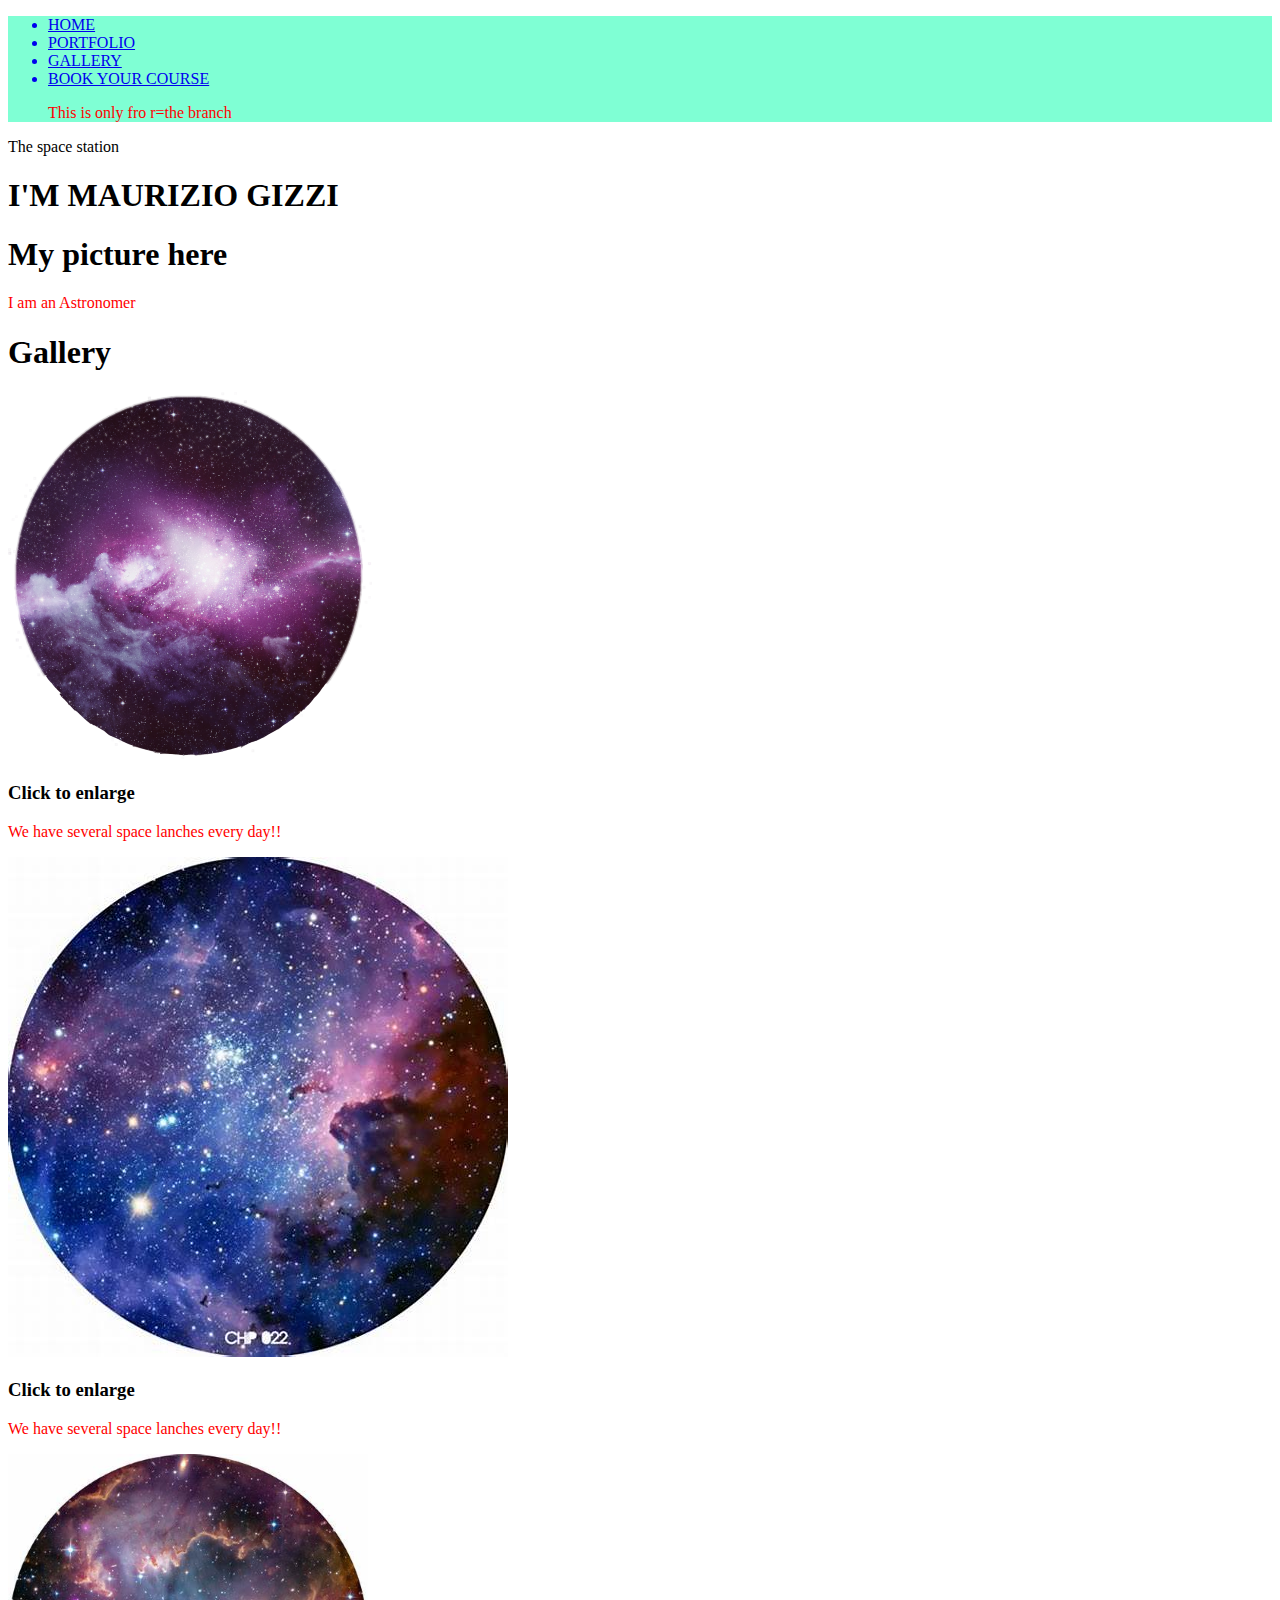
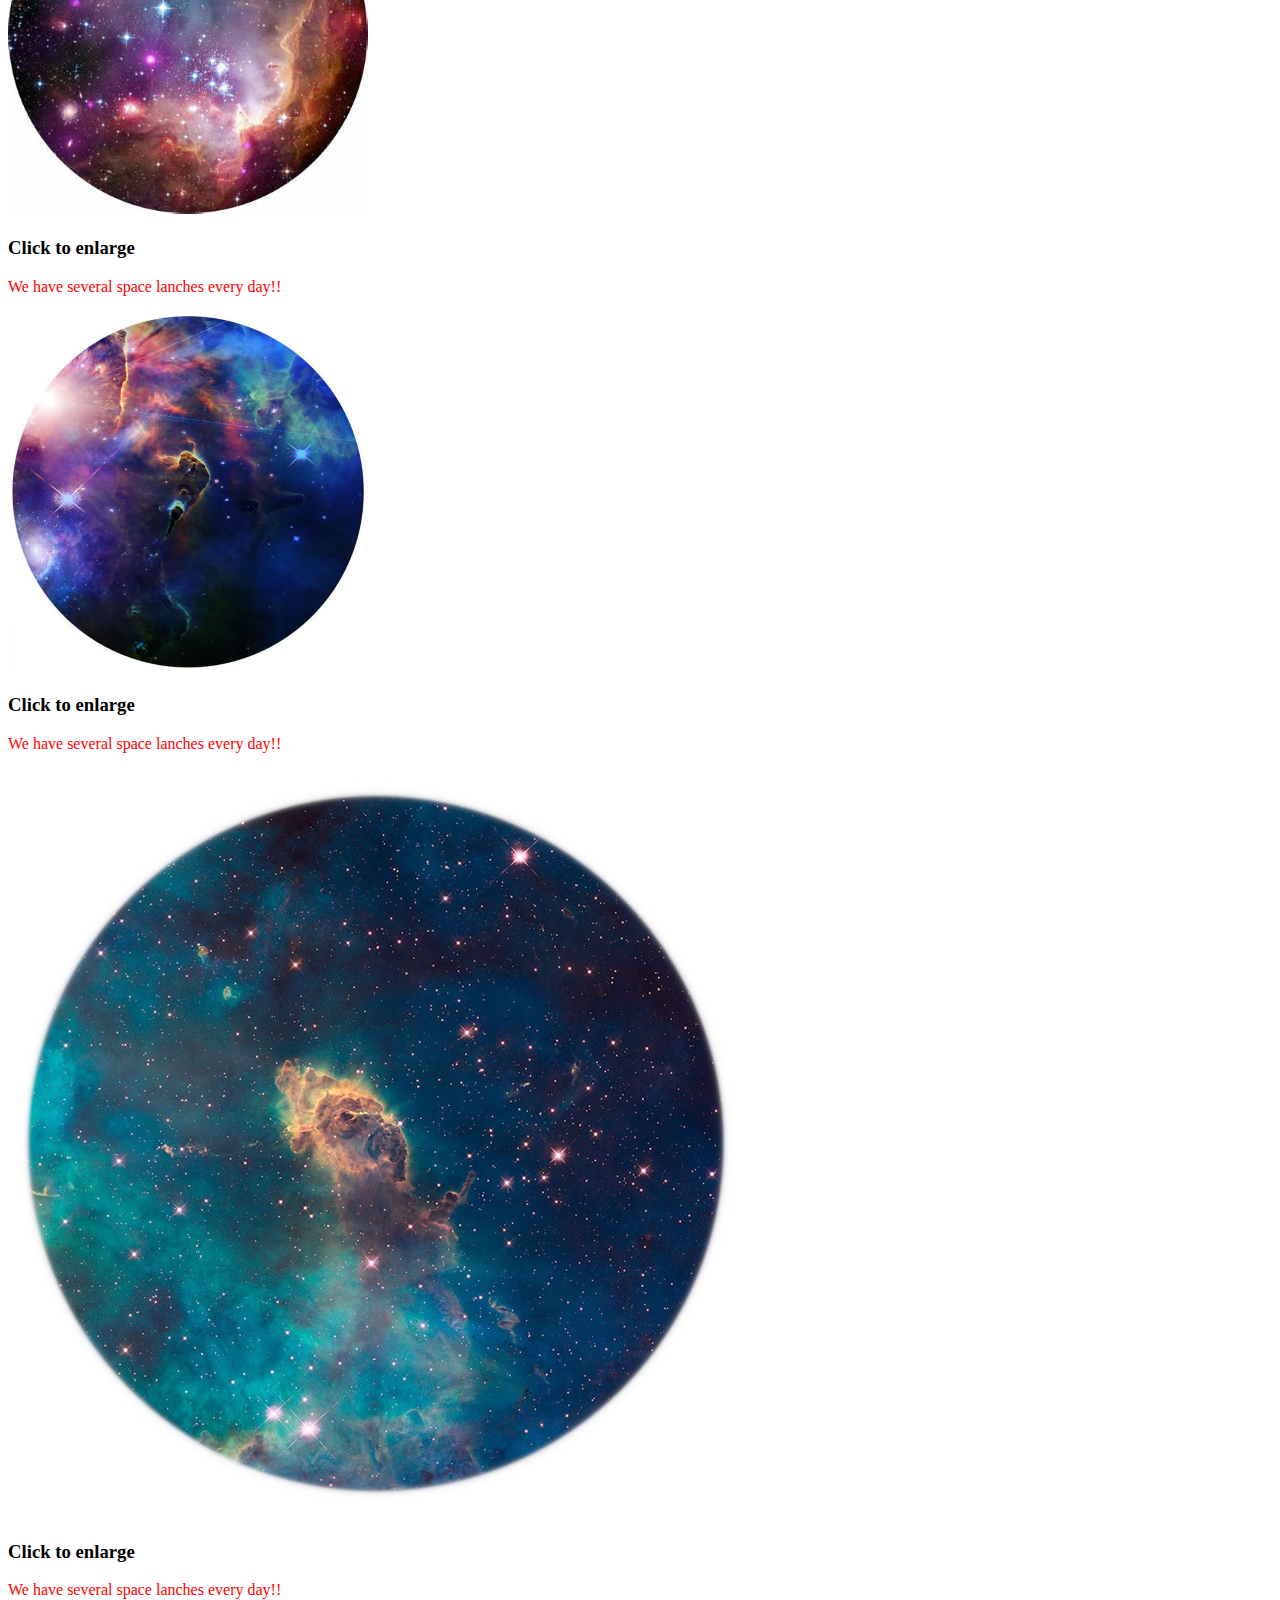
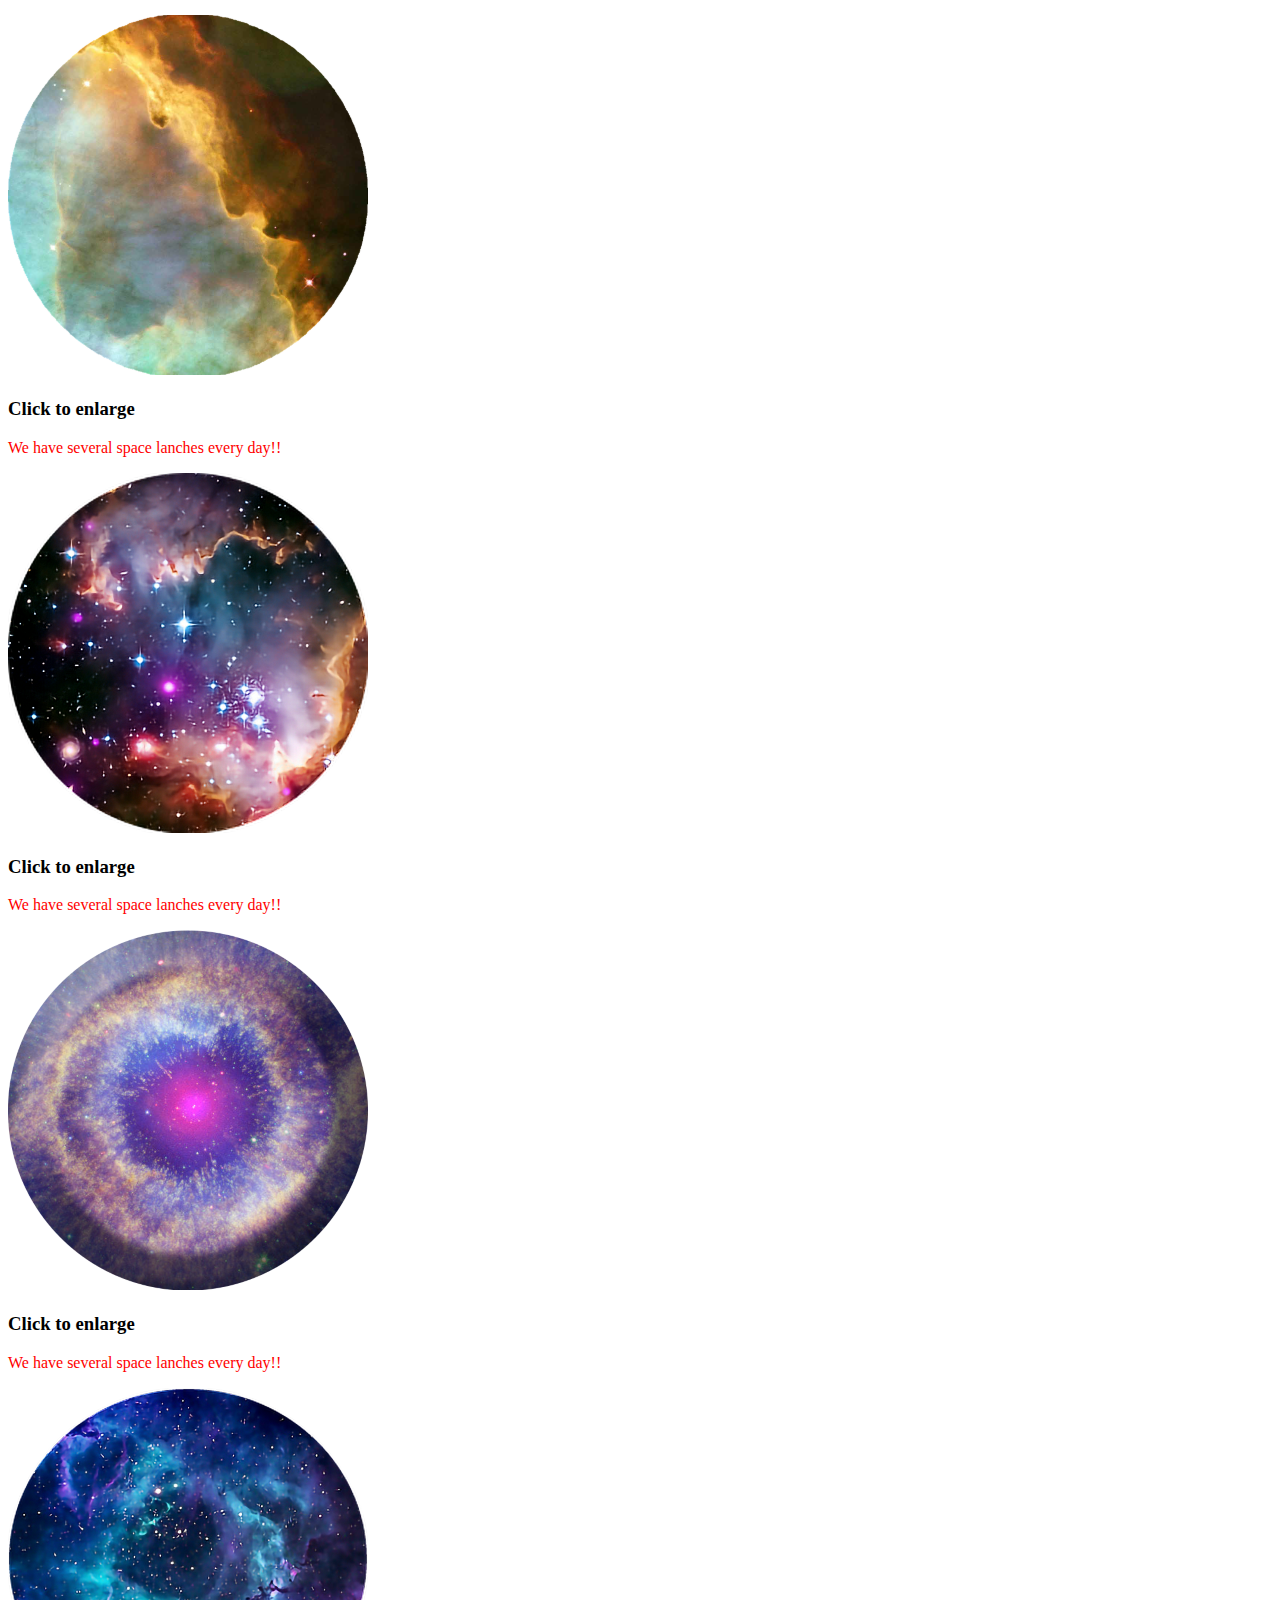
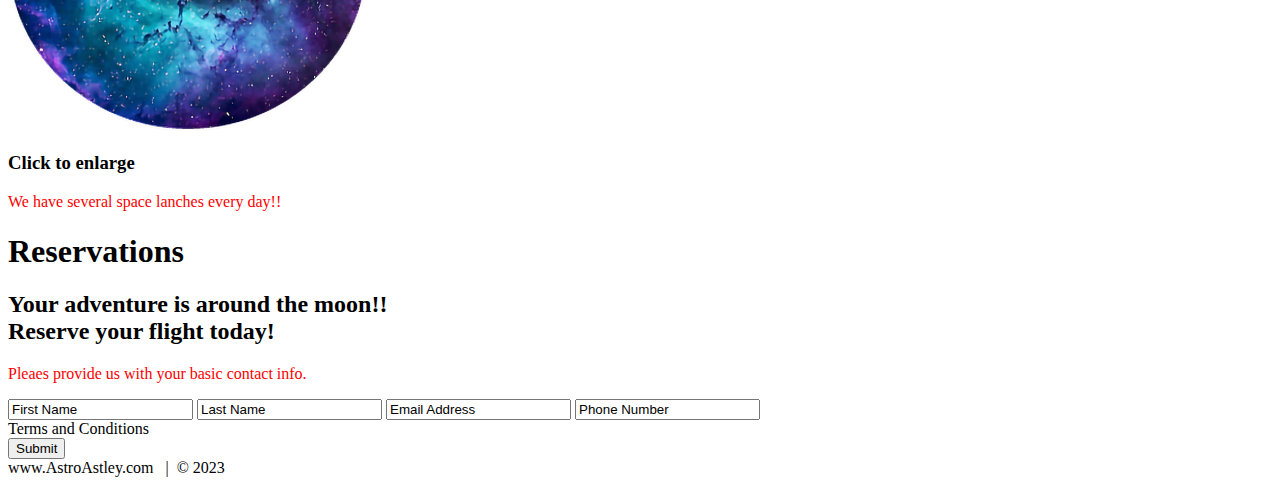
==== commit 3fed1508: "added <p> on the branch" ====
--- a/One_Page_Website.html
+++ b/One_Page_Website.html
@@ -15,6 +15,7 @@
                     <a href="#Portfolio"><li>PORTFOLIO</li></a>
                     <a href="#gallery"><li>GALLERY</li></a>
                     <a href="#contact"><li>BOOK YOUR COURSE</li></a>
+                    <p>This is only fro r=the branch</p>
                  </ul>
             </nav>
         </header>
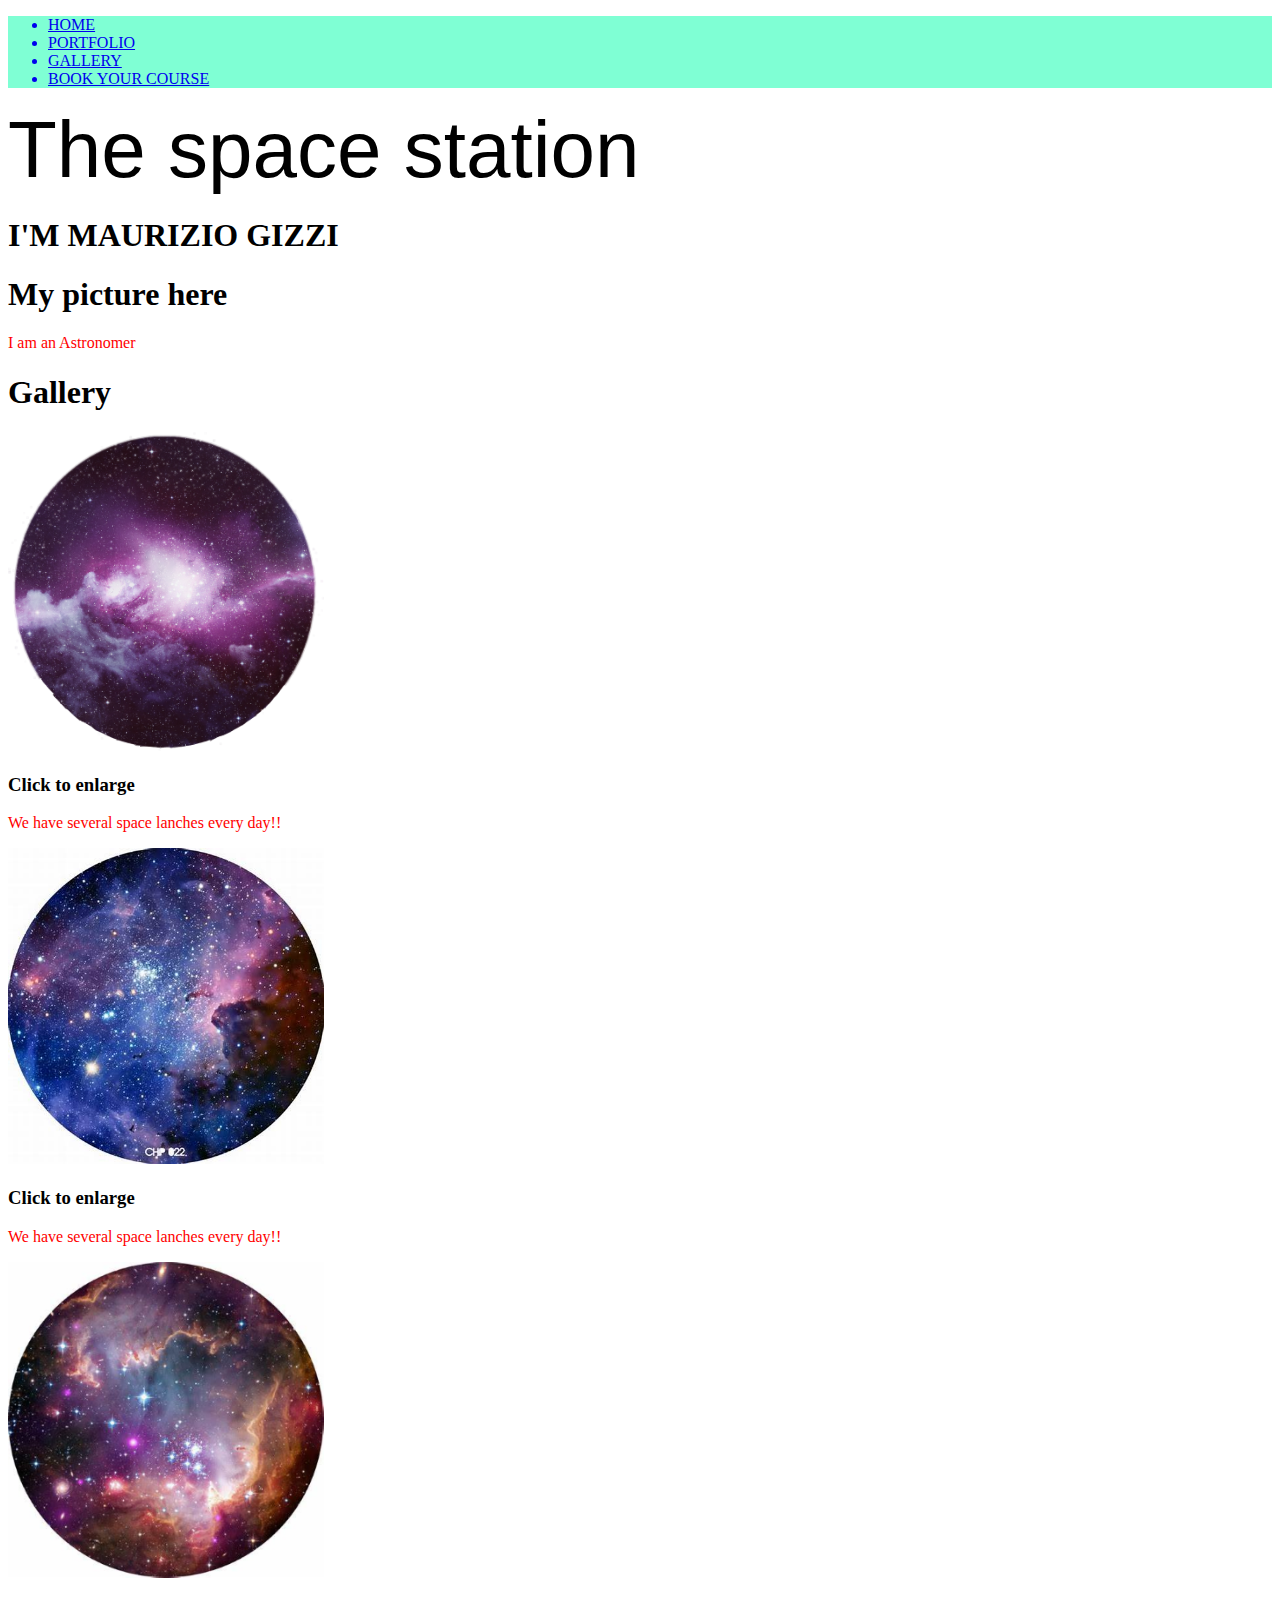
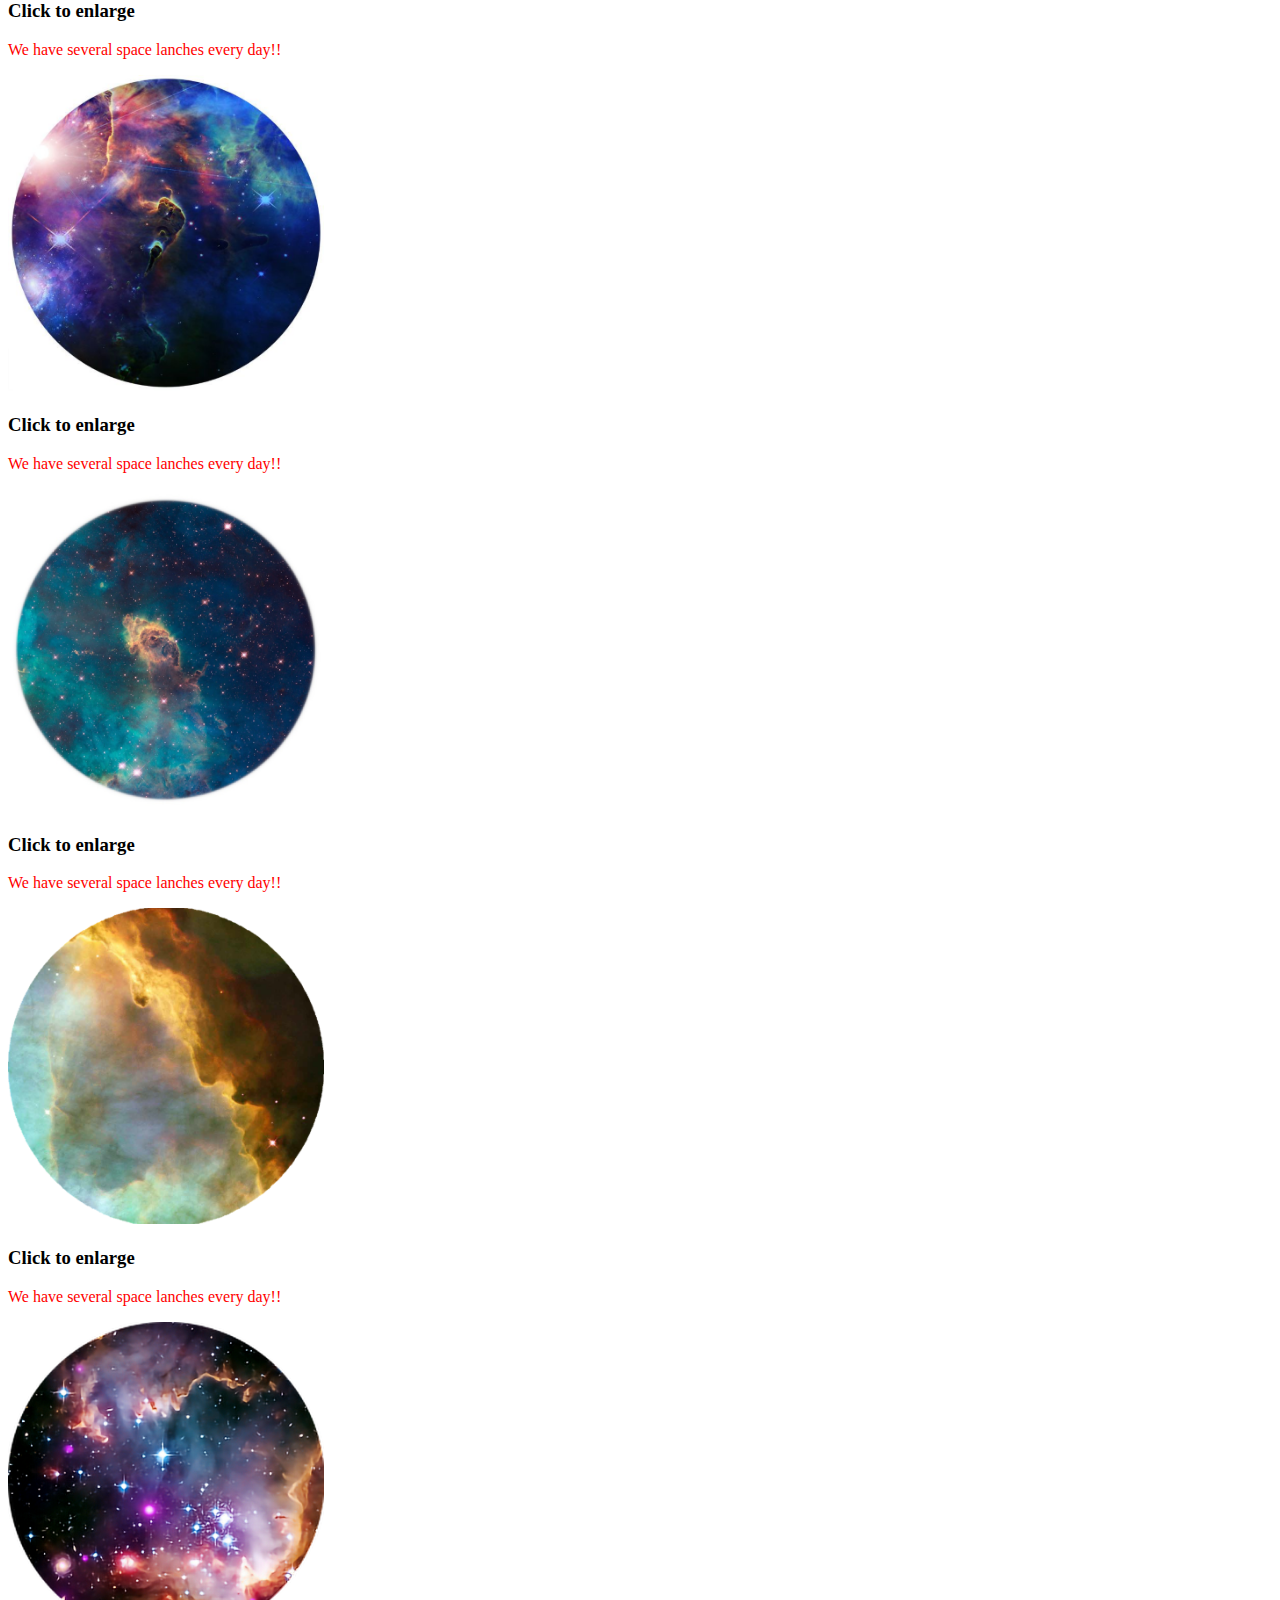
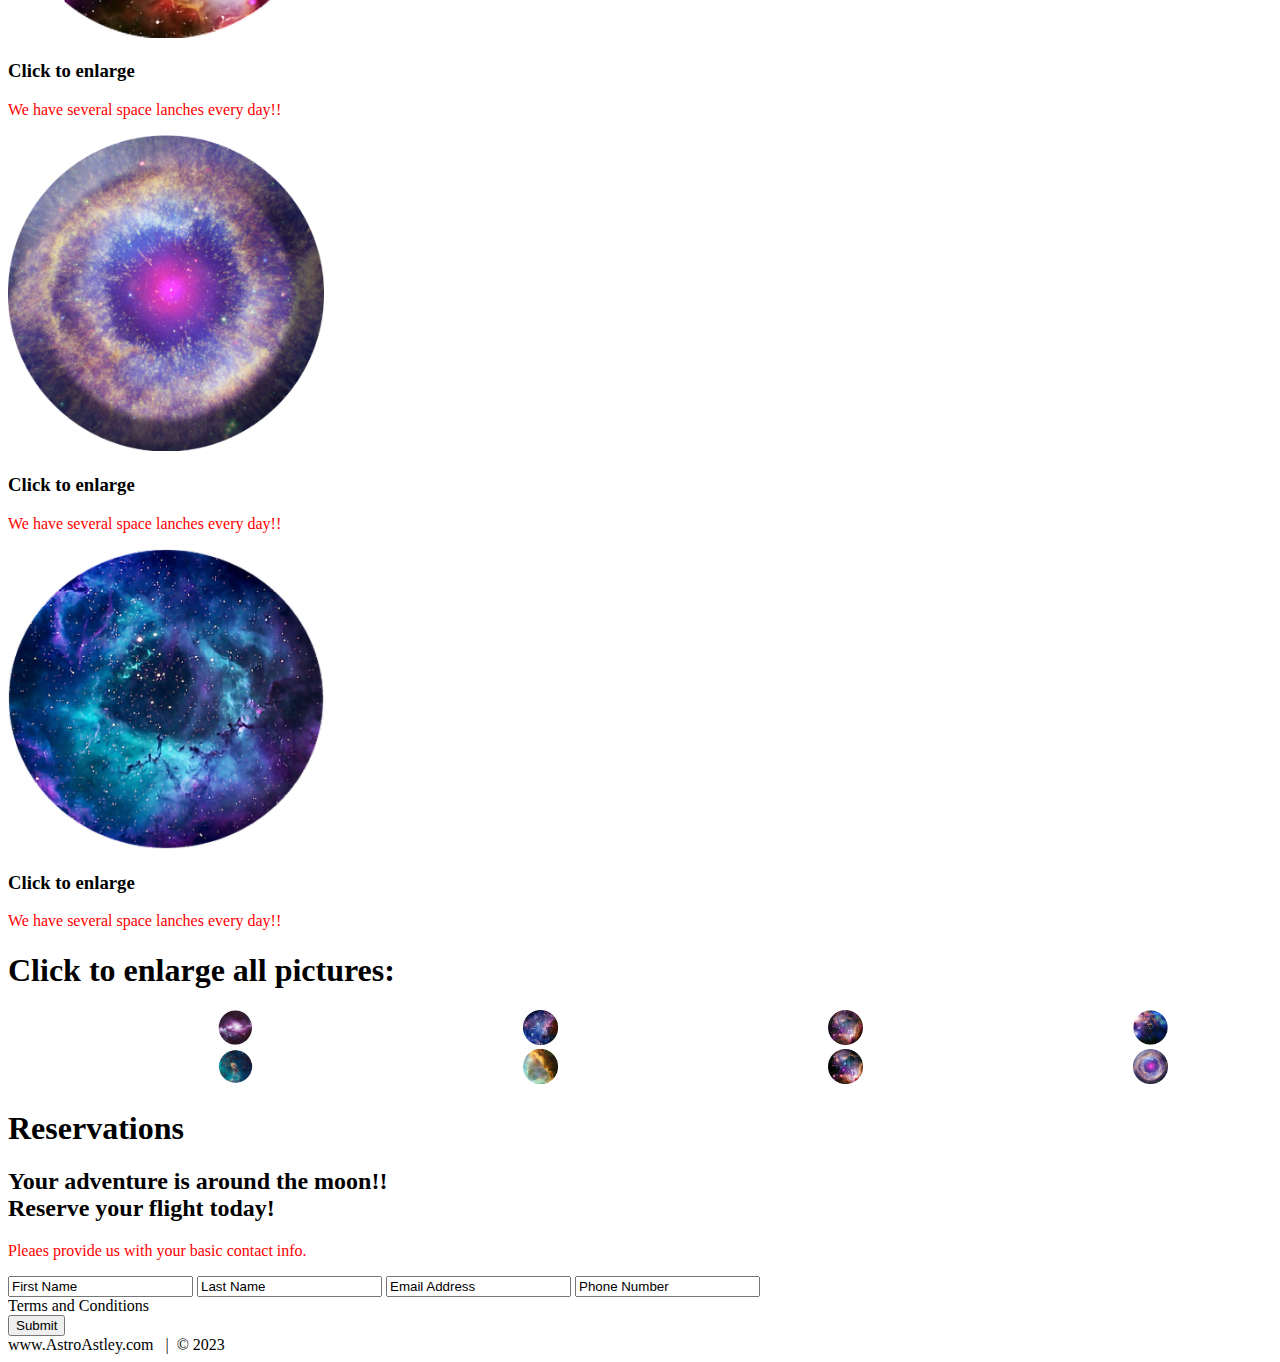
==== commit f2918083: "update" ====
--- a/One_Page_Website.html
+++ b/One_Page_Website.html
@@ -4,7 +4,8 @@
         <title> AstroAstley.com </title>
         <meta charset="utf-8">
         <link rel="stylesheet" type="text/css" href="./CSS/Stylesheet.css">
-        <script src="JavaScript/Script.js"></script>
+        <link rel="stylesheet" type="text/css" href="CSS/one_page_website.css">
+        <script src="JS/main.js "></script>
     </head>
     <body>
         <!--HEADER -->
@@ -15,7 +16,6 @@
                     <a href="#Portfolio"><li>PORTFOLIO</li></a>
                     <a href="#gallery"><li>GALLERY</li></a>
                     <a href="#contact"><li>BOOK YOUR COURSE</li></a>
-                    <p>This is only fro r=the branch</p>
                  </ul>
             </nav>
         </header>
@@ -164,6 +164,126 @@
         </section>
         <!--END GALLERY-->
 
+        <!--Ligtbox-->
+        <!-- Images used to open the lightbox -->
+        <h1>Click to enlarge all pictures:  </h1>
+         <div class="row">
+            <div class="column">
+              <img src="Images/galaxy_1small.png" onclick="openModal();currentSlide(1)" class="hover-shadow">
+            </div>
+            <div class="column">
+              <img src="Images/galaxy_2small.png" onclick="openModal();currentSlide(2)" class="hover-shadow">
+            </div>
+            <div class="column">
+              <img src="Images/galaxy_3small.png" onclick="openModal();currentSlide(3)" class="hover-shadow">
+            </div>
+            <div class="column">
+              <img src="Images/galaxy_4small.png" onclick="openModal();currentSlide(4)" class="hover-shadow">
+            </div>
+            <div class="column">
+              <img src="Images/galaxy_5small.png" onclick="openModal();currentSlide(4)" class="hover-shadow">
+            </div>
+            <div class="column">
+              <img src="Images/galaxy_6small.png" onclick="openModal();currentSlide(4)" class="hover-shadow">
+            </div>
+            <div class="column">
+              <img src="Images/galaxy_7small.png" onclick="openModal();currentSlide(4)" class="hover-shadow">
+            </div>
+            <div class="column">
+              <img src="Images/galaxy_8small.png" onclick="openModal();currentSlide(4)" class="hover-shadow">
+            </div>
+         </div>
+          
+         <!-- The Modal/Lightbox -->
+         <div id="myModal" class="modal">
+            <span class="close cursor" onclick="closeModal()">&times;</span>
+            <div class="modal-content">
+          
+              <div class="mySlides">
+                <div class="numbertext">1 / 4</div>
+                <img src="Images/galaxy_1.png" style="width:100%">
+              </div>
+          
+              <div class="mySlides">
+                <div class="numbertext">2 / 4</div>
+                <img src="Images/galaxy_2.png" style="width:100%">
+              </div>
+          
+              <div class="mySlides">
+                <div class="numbertext">3 / 4</div>
+                <img src="Images/galaxy_3.png" style="width:100%">
+              </div>
+          
+              <div class="mySlides">
+                <div class="numbertext">4 / 4</div>
+                <img src="Images/galaxy_4.png" style="width:100%">
+              </div>
+        
+              <div class="mySlides">
+                <div class="numbertext">4 / 4</div>
+                <img src="Images/galaxy_5.png" style="width:100%">
+              </div>
+        
+              <div class="mySlides">
+                <div class="numbertext">4 / 4</div>
+                <img src="Images/galaxy_6.png" style="width:100%">
+              </div>
+        
+              <div class="mySlides">
+                <div class="numbertext">4 / 4</div>
+                <img src="Images/galaxy_7.png" style="width:100%">
+              </div>
+        
+              <div class="mySlides">
+                <div class="numbertext">4 / 4</div>
+                <img src="Images/galaxy_8.png" style="width:100%">
+              </div>
+          
+              <!-- Next/previous controls -->
+              <a class="prev" onclick="plusSlides(-1)">&#10094;</a>
+              <a class="next" onclick="plusSlides(1)">&#10095;</a>
+          
+              <!-- Caption text -->
+              <div class="caption-container">
+                <p id="caption"></p>
+              </div>
+          
+              <!-- Thumbnail image controls -->
+              <div class="column">
+                <img class="demo" src="Images/galaxy_1small.png" onclick="currentSlide(1)" alt="Nature">
+              </div>
+          
+              <div class="column">
+                <img class="demo" src="Images/galaxy_2small.png" onclick="currentSlide(2)" alt="Snow">
+              </div>
+          
+              <div class="column">
+                <img class="demo" src="Images/galaxy_3small.png" onclick="currentSlide(3)" alt="Mountains">
+              </div>
+          
+              <div class="column">
+                <img class="demo" src="Images/galaxy_4small.png" onclick="currentSlide(4)" alt="Lights">
+              </div>
+        
+              <div class="column">
+                <img class="demo" src="Images/galaxy_5small.png" onclick="currentSlide(1)" alt="Nature">
+              </div>
+        
+              <div class="column">
+                <img class="demo" src="Images/galaxy_6small.png" onclick="currentSlide(1)" alt="Nature">
+              </div>
+        
+              <div class="column">
+                <img class="demo" src="Images/galaxy_7small.png" onclick="currentSlide(1)" alt="Nature">
+              </div>
+              <div class="column">
+                <img class="demo" src="Images/galaxy_8small.png" onclick="currentSlide(1)" alt="Nature">
+              </div>
+            </div>
+        </div>
+        
+         <!--END-->
+
         <!--RSVP-->
         <section>
             <div id="contact">
@@ -176,7 +296,7 @@
                         <p>
                             Pleaes provide us with your basic contact info. 
                         </p>
-                        <div>
+                        <div class="form">
                             <form action="" method="post">
                                 <input class="rsvp" type="text" value="First Name">
                                 <input class="rsvp" type="text" value="Last Name">
--- a/CSS/one_page_website.css
+++ b/CSS/one_page_website.css
@@ -0,0 +1,143 @@
+#home {
+    font-family: Impact, Haettenschweiler, 'Arial Narrow Bold', sans-serif;
+    font-size: 5em
+}
+
+img, .picture {
+    max-width: 25%;
+    height: auto;
+    margin: 0%;
+  }
+
+  .row > .column {
+    padding: 0 8px;
+  }
+  
+  .row:after {
+    content: "";
+    display: table;
+    clear: both;
+  }
+  
+  /* Create four equal columns that floats next to eachother */
+  .column {
+    float: left;
+    width: 11%;
+    margin-left: 150px;
+    text-align: center;
+  }
+  
+  /* The Modal (background) */
+  .modal {
+    text-align: center;
+    display: none;
+    position: fixed;
+    z-index: 1;
+    padding-top: 100px;
+    left: 0;
+    top: 0;
+    width: 100%;
+    height: 100%;
+    overflow: auto;
+    background-color: black;
+  }
+  
+  /* Modal Content */
+  .modal-content {
+    position: relative;
+    background-color: #fefefe;
+    margin: auto;
+    padding: 0;
+    width: 90%;
+    max-width: 1200px;
+  }
+  
+  /* The Close Button */
+  .close {
+    color: white;
+    position: absolute;
+    top: 10px;
+    right: 25px;
+    font-size: 35px;
+    font-weight: bold;
+  }
+  
+  .close:hover,
+  .close:focus {
+    color: #999;
+    text-decoration: none;
+    cursor: pointer;
+  }
+  
+  /* Hide the slides by default */
+  .mySlides {
+    display: none;
+  }
+  
+  /* Next & previous buttons */
+  .prev,
+  .next {
+    cursor: pointer;
+    position: absolute;
+    top: 50%;
+    width: auto;
+    padding: 16px;
+    margin-top: -50px;
+    color: white;
+    font-weight: bold;
+    font-size: 20px;
+    transition: 0.6s ease;
+    border-radius: 0 3px 3px 0;
+    user-select: none;
+    -webkit-user-select: none;
+  }
+  
+  /* Position the "next button" to the right */
+  .next {
+    right: 0;
+    border-radius: 3px 0 0 3px;
+  }
+  
+  /* On hover, add a black background color with a little bit see-through */
+  .prev:hover,
+  .next:hover {
+    background-color: rgba(0, 0, 0, 0.8);
+  }
+  
+  /* Number text (1/3 etc) */
+  .numbertext {
+    color: #f2f2f2;
+    font-size: 12px;
+    padding: 8px 12px;
+    position: absolute;
+    top: 0;
+  }
+  
+  /* Caption text */
+  .caption-container {
+    text-align: center;
+    background-color: black;
+    padding: 2px 16px;
+    color: white;
+  }
+  
+  img.demo {
+    opacity: 0.6;
+  }
+  
+  .active,
+  .demo:hover {
+    opacity: 1;
+  }
+  
+  img.hover-shadow {
+    transition: 0.3s;
+  }
+  
+  .hover-shadow:hover {
+    box-shadow: 0 4px 8px 0 rgba(0, 0, 0, 0.2), 0 6px 20px 0 rgba(0, 0, 0, 0.19);
+  }
+  
+  h1 {
+    font-family: cursive;
+  }